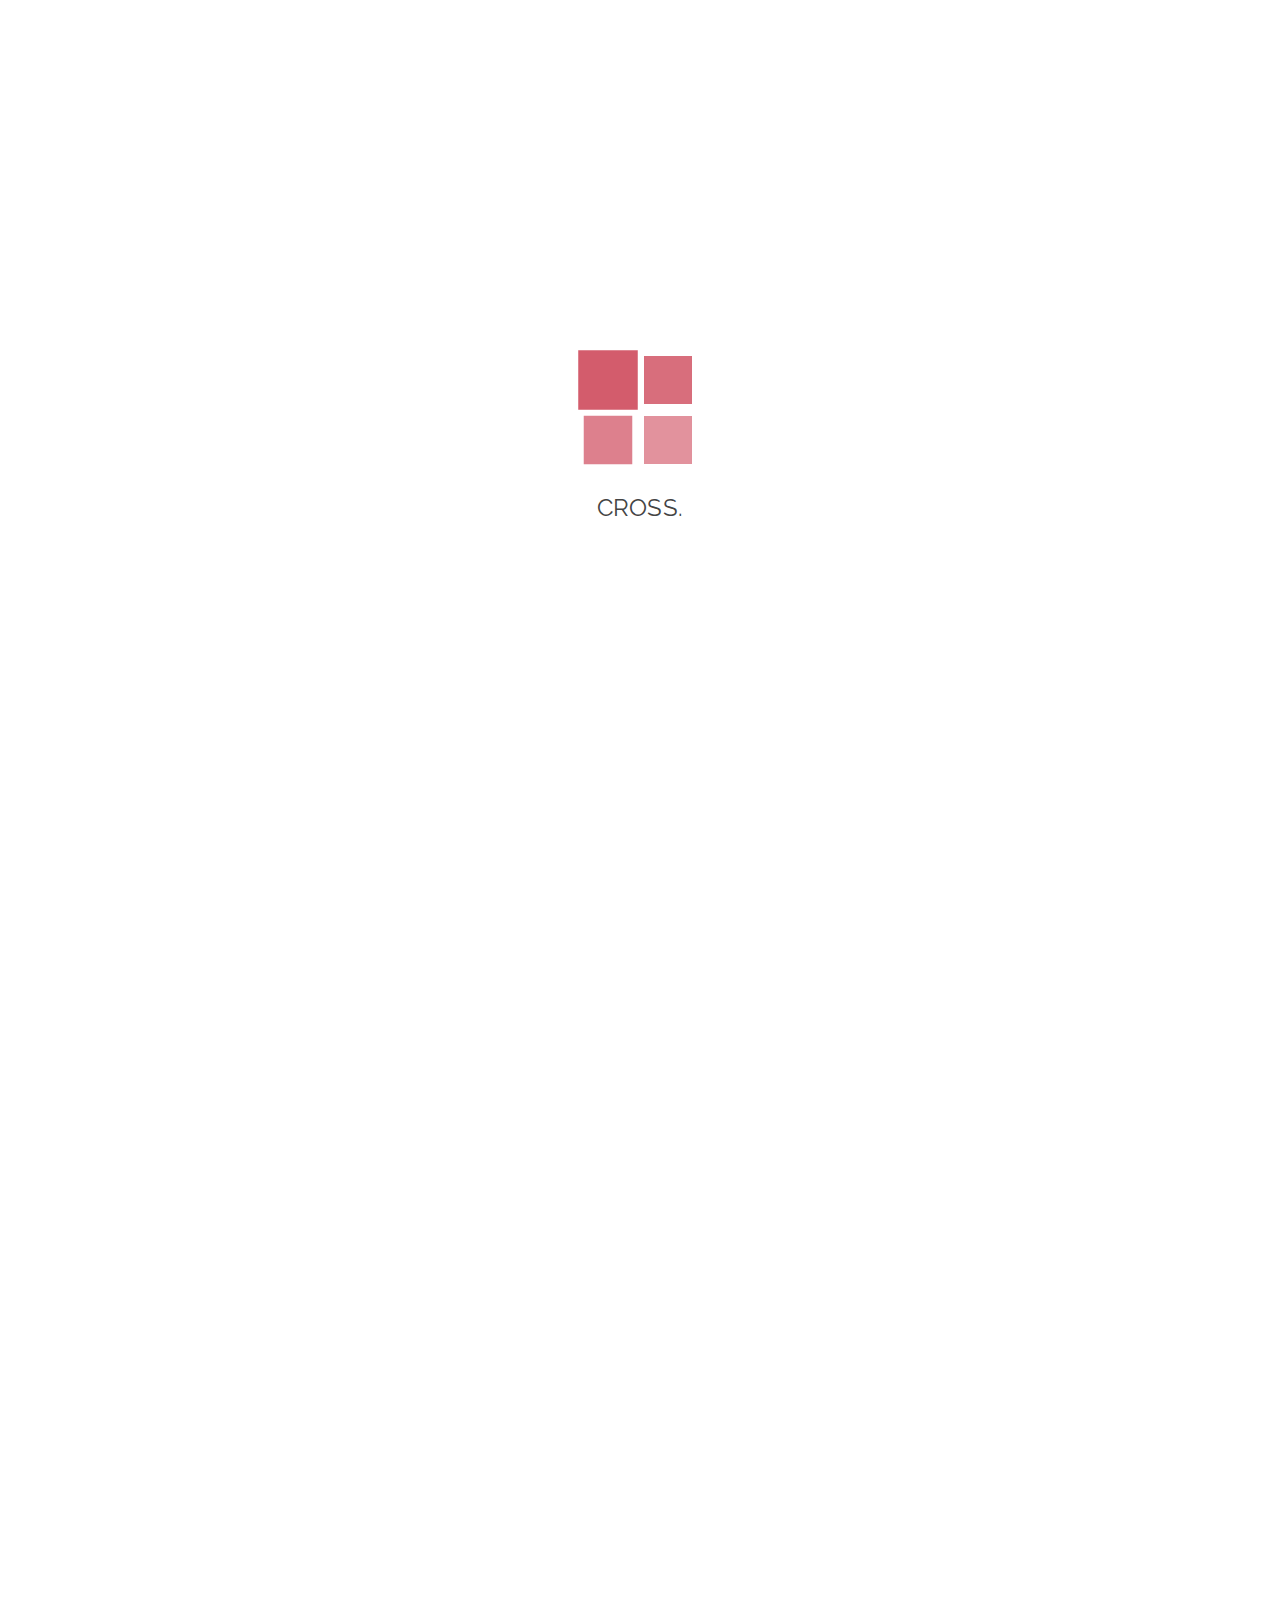
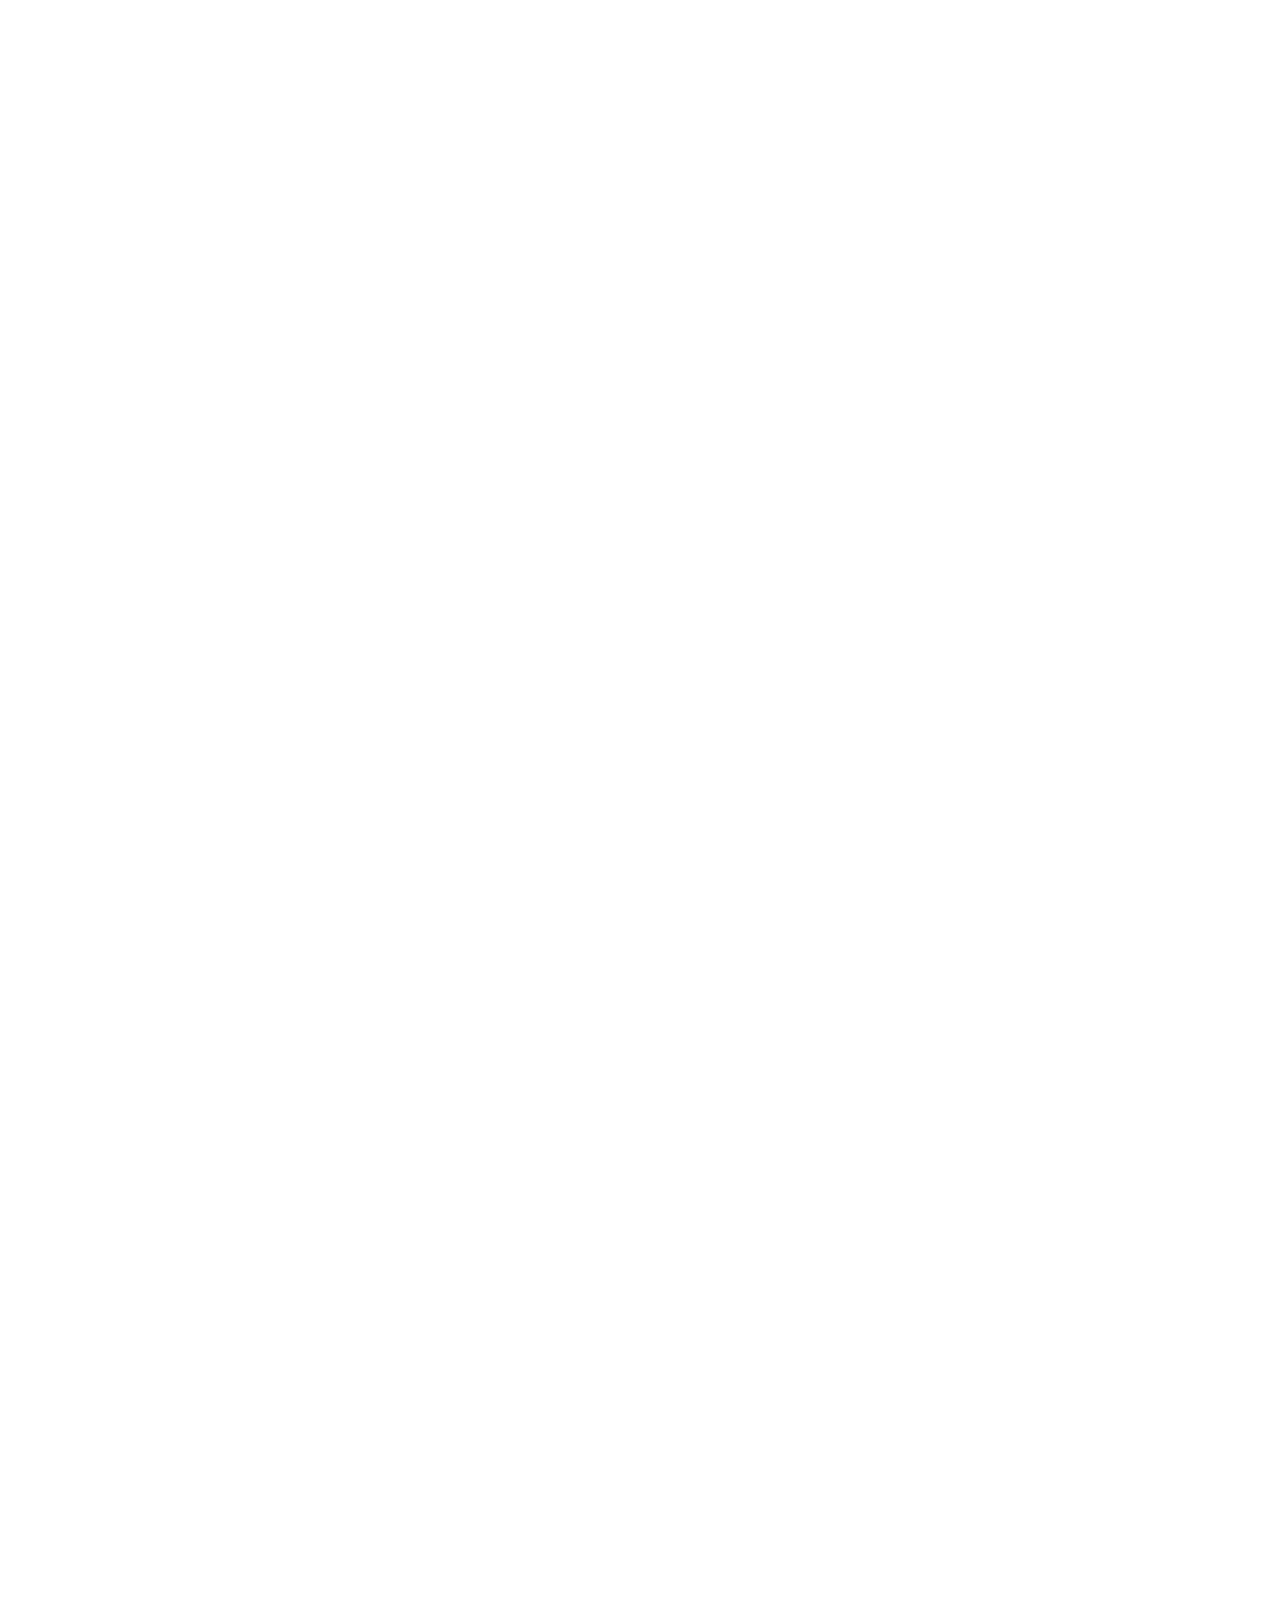
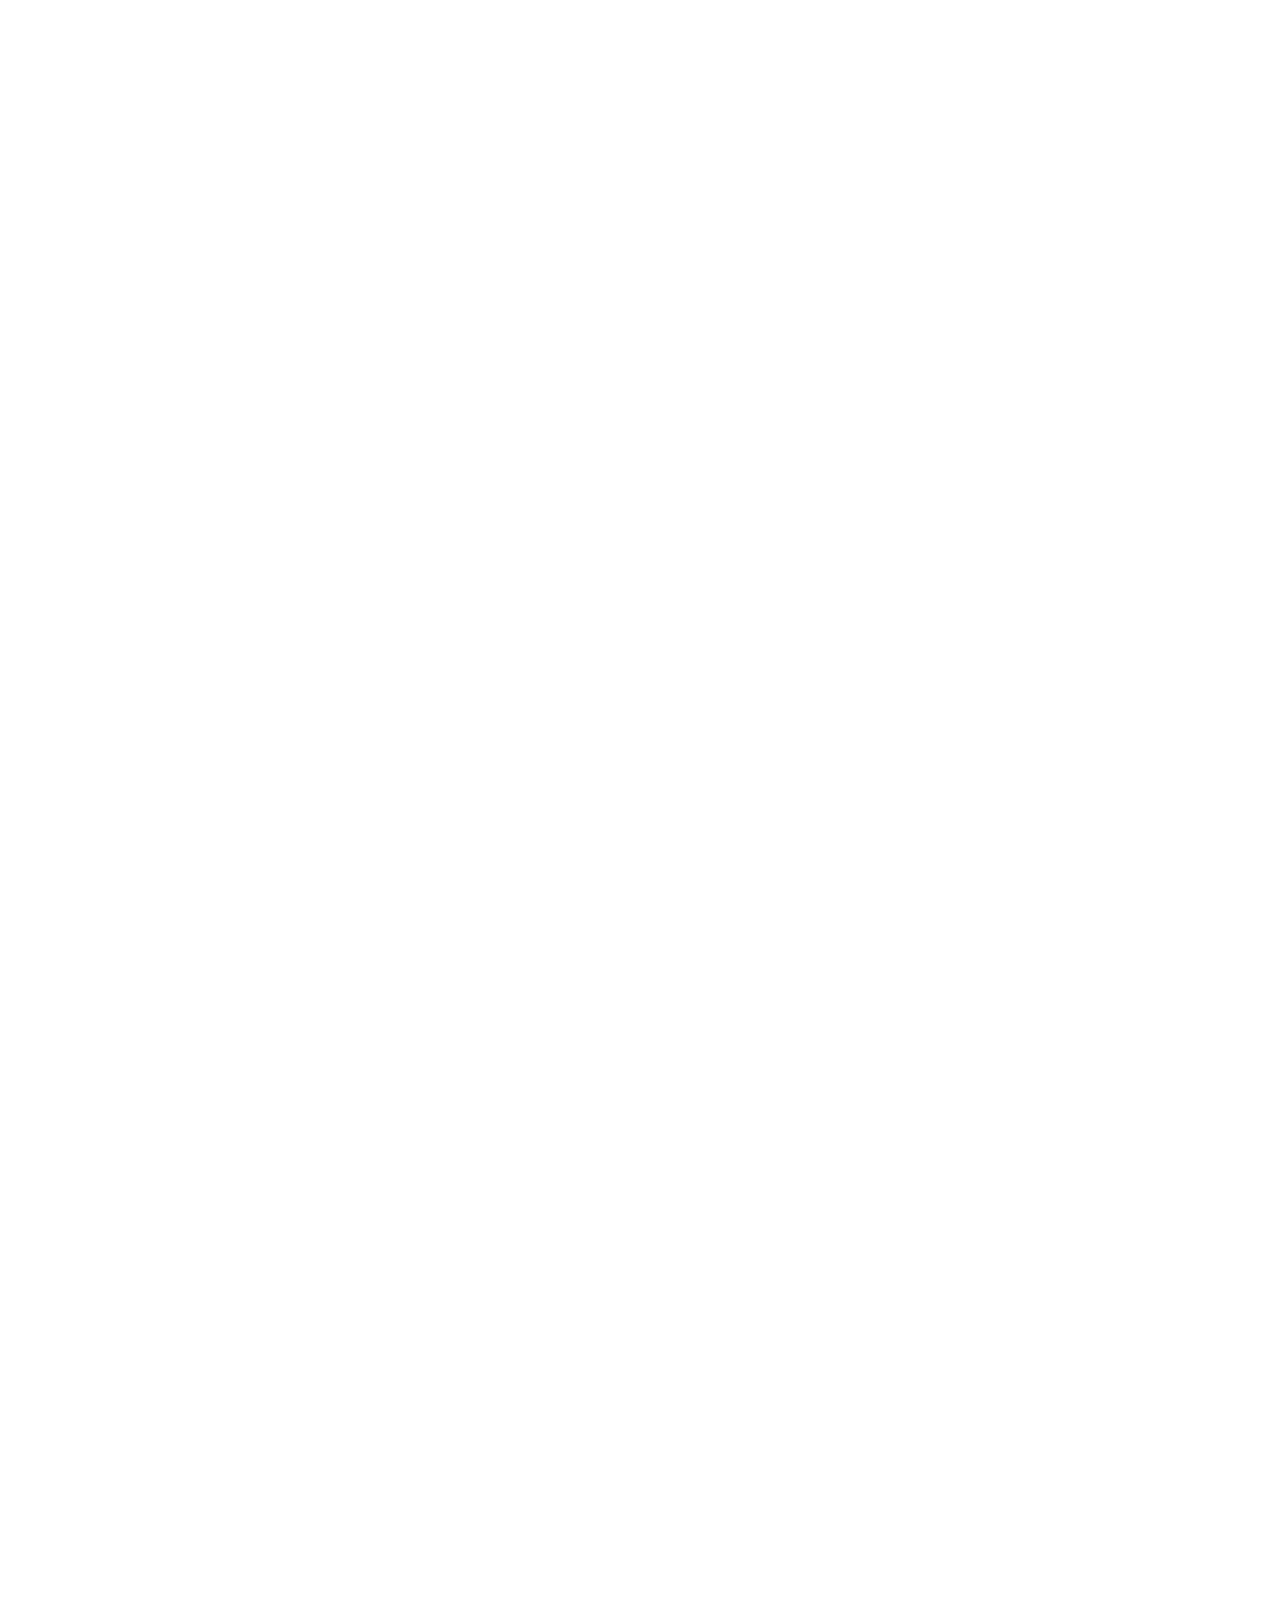
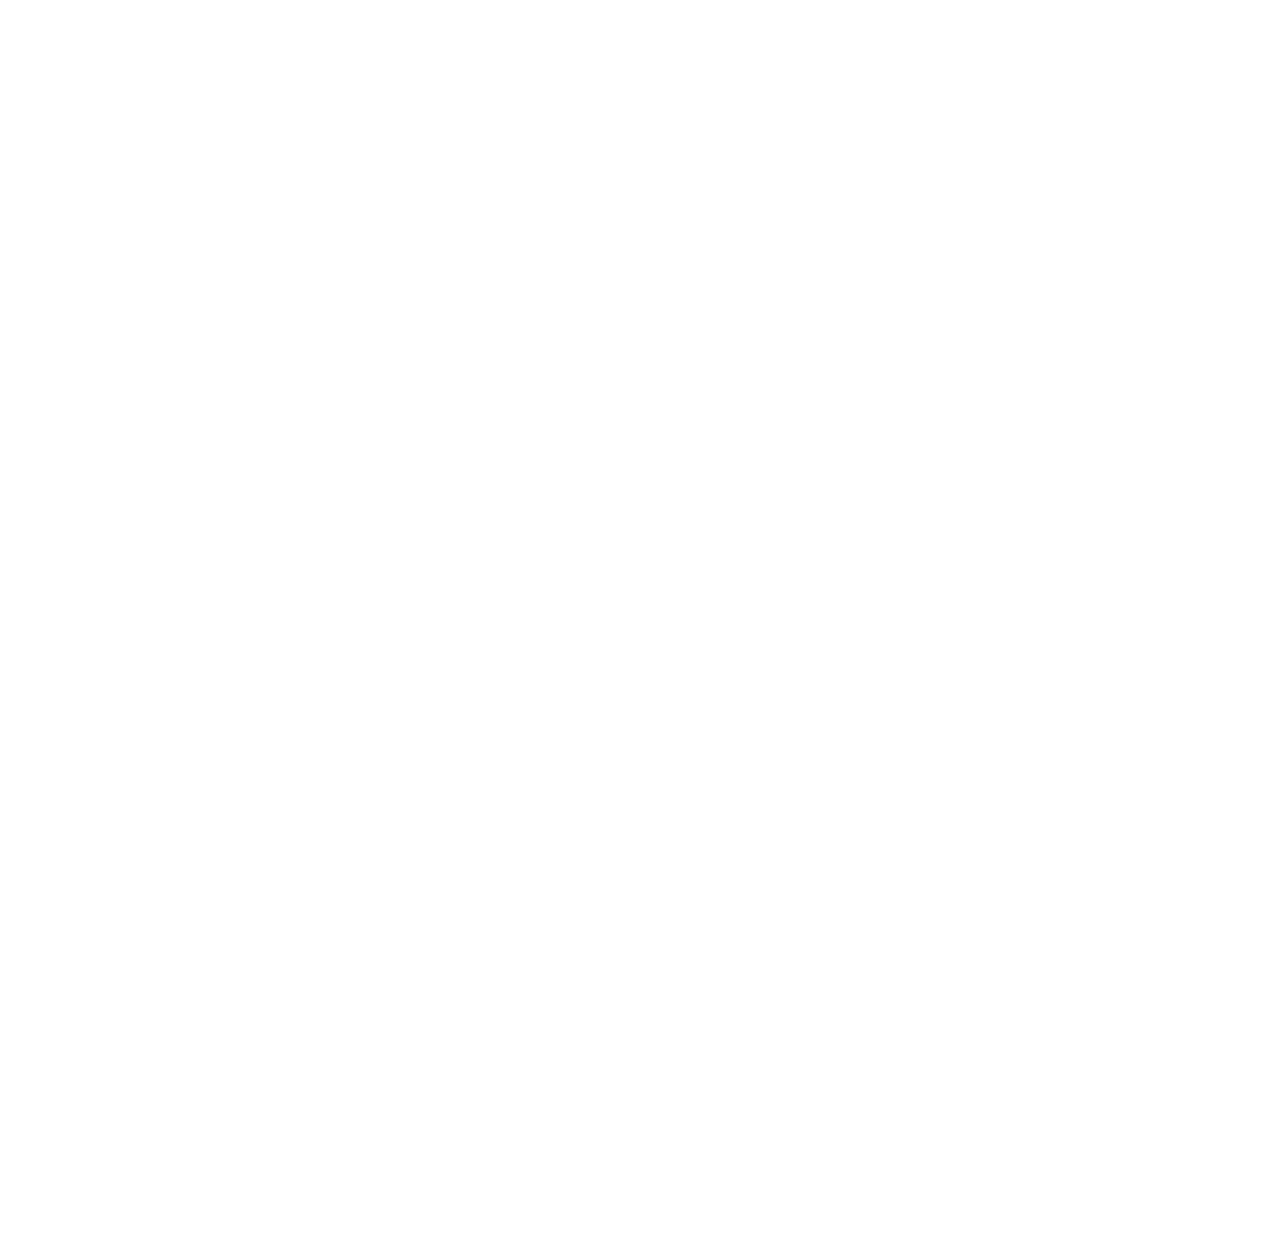
==== index.html @ 5fefa170 "init" ====
﻿<!DOCTYPE html>
<html lang="en">

<head>
  <meta charset="utf-8">
  <meta http-equiv="X-UA-Compatible" content="IE=edge">
  <meta name="viewport" content="width=device-width, initial-scale=1, minimum-scale=1, maximum-scale=1">
  <meta name="description" content="">
  <meta name="author" content="">
  <title>Home</title>
  <link rel="shortcut icon" href="img/favicon.ico" />
  <!-- Bootstrap -->
  <link rel="stylesheet" href="css/bootstrap.min.css" media="screen" />
  <!-- Hover.css -->
  <link rel="stylesheet" href="css/hover-min.css" />
  <!-- Font Awesome -->
  <link rel="stylesheet" href="css/font-awesome.min.css" media="screen" />
  <!-- Owl Carousel -->
  <link rel="stylesheet" href="css/owl.theme.min.css">
  <link rel="stylesheet" href="css/owl.carousel.min.css">
  <!-- Addon Style -->
  <link rel="stylesheet" href="css/style.css" media="screen" />
  
  <!--[if IE]>
  		<script src="http://html5shiv.googlecode.com/svn/trunk/html5.js"></script>
		<![endif]-->
</head>

<body>
  
  <!-- Preloader -->
  <div id="preloader">
    <div id="loader">
      <img src="img/cube.gif" alt="preload spinner">
      <div class="pre-logo">
        <h4>Cross.</h4>
      </div>
    </div>
  </div>
  <!-- End of preloader -->

  <!-- Start wrapper as cross-portfolio -->
  <div id="cross-portfolio" class="cross-portfolio">

    <!-- Hamburger menu on scroll-->
    <nav id="nav-icon">
      <span></span>
      <span></span>
      <span></span>
      <span></span>
    </nav>
    <!-- end of hamburger -->

    <!-- Overlay menu -->
    <nav id="menu-overlay">
      <ul id="menu" class="menu-click list-unstyled">
        <li><a data-scroll href="#profile" class="smooth-scroll">TOP</a></li>
        <li><a data-scroll href="#services" class="smooth-scroll">SERVICES</a></li>
        <li><a data-scroll href="#portfolio" class="smooth-scroll">WORK</a></li>
        <li><a data-scroll href="#resume" class="smooth-scroll">RESUME</a></li>
        <li><a data-scroll href="#contact" class="smooth-scroll">CONTACT</a></li>
      </ul>
    </nav>
    <!-- end of overlay menu -->

    <!-- Start intro / background / big title -->
    <div id="intro">
      <!-- Background -->
      <div class="bg">
        <div class="bg-img">
        <img src="img/bg_self.jpg" style="height: 100%; width: 100%; overflow: hidden;">
        </div>  
      </div>
      <!-- End of background -->

      <!-- Top logo -->
      <div class="cross-top">
        <a href="index.html" class="logo"><span>Cross.</span></a>
      </div>
      <!-- End of top logo -->

      <!-- The middle big title -->
      <div class="big-title">
        <div class="text-center">
          <h1>Eden zhong</h1>
          <p>I'm <span class="sub-title"></span></p>
        </div>
      </div>
      <!-- End of big title -->

      <!-- Chevron arrow down button -->
      <button class="trigger hvr-hang"><i class="fa fa-chevron-down"></i></button>

    </div>
    <!-- End of intro -->

    <!-- Start of profile -->
    <div id="profile" class="content">
      <div class="containers">
        <div class="row">
          <div class="col-lg-12">

            <!-- Title -->
            <div class="title">
              <h1>Eden Zhong</h1>
              <span class="h4 element"></span>
            </div>
            <!-- End of title -->

            <!-- About me -->
            <div class="space">
              <h3>ABOUT ME</h3>
              <p class="text-justify">Lorem ipsum dolor sit amet, consectetur adipiscing elit. In hendrerit libero ac accumsan lobortis. Nam sem lacus, vulputate ut turpis vel, viverra porta ante. Pellentesque a ornare libero. Aenean sed ipsum a lectus volutpat dictum non non
                neque. Nunc sit amet felis non velit consequat venenatis id eu dui.</p>
              <p class="text-justify">In congue eu dui sit amet euismod. Ut vehicula tellus nec laoreet congue. Mauris id eros ultricies, vulputate metus ac, euismod lorem.</p>
            </div>
            <!-- End of about me -->
          </div>

          <!-- Avatar image -->
          <div class="col-lg-6 col-md-12 col-sm-12 hidden-md animated">
            <img src="img/avatar_1.jpg" class="avatar" alt="Avatar">
          </div>
          <!-- End avatar image -->

          <!-- Start skills / expertise -->
          <div class="col-lg-6 col-md-12 col-sm-12">
            <div class="space">
              <h3>EXPERTISE</h3>

              <h5>HTML / CSS3</h5>
              <div class="progress progress-striped active">
                <div class="progress-bar progress-bar-danger" style="width: 90%"></div>
              </div>

              <h5>Javascript</h5>
              <div class="progress progress-striped active">
                <div class="progress-bar progress-bar-success" style="width: 85%"></div>
              </div>

              <h5>PHP</h5>
              <div class="progress progress-striped active">
                <div class="progress-bar progress-bar-warning" style="width: 80%"></div>
              </div>

              <h5>Angular JS</h5>
              <div class="progress progress-striped active">
                <div class="progress-bar progress-bar-default" style="width: 70%"></div>
              </div>

              <h5>MySQL / NoSQL</h5>
              <div class="progress progress-striped active">
                <div class="progress-bar progress-bar-success" style="width: 75%"></div>
              </div>

              <h5>.NET</h5>
              <div class="progress progress-striped active">
                <div class="progress-bar progress-bar-danger" style="width: 90%"></div>
              </div>

            </div>
          </div>
          <!-- End of skills / expertise -->
        </div>
        <!-- end row -->
      </div>
      <!-- end containers -->
    </div>
    <!-- end profile -->

    <!-- Start countTo -->
    <div id="count" class="content">
      <div class="containers">
        <div class="row">
          <div class="col-md-12">

            <!-- CountTo -->
            <div class="animated text-center">
              <div class="col-md-4">
                <p class="h2"><i class="fa fa-child"></i> <span class="count" data-from="0" data-to="27" data-speed="5000" data-refresh-interval="50"></span></p>
                <h5 class="text-weight">Customers</h5>
              </div>
              <div class="col-md-4">
                <p class="h2"><i class="fa fa-laptop"></i> <span class="count" data-from="0" data-to="56" data-speed="5000" data-refresh-interval="50"></span></p>
                <h5 class="text-weight">Web Completed</h5>
              </div>
              <div class="col-md-4">
                <p class="h2"><i class="fa fa-code"></i> <span class="count" data-from="0" data-to="135923" data-speed="5000" data-refresh-interval="50"></span></p>
                <h5 class="text-weight">Line of Code</h5>
              </div>
            </div>
            <!-- End countTo -->

          </div>
          <!-- end col-md-12 -->
        </div>
        <!-- end row -->
      </div>
      <!-- end containers -->
    </div>
    <!-- End of countTo -->

    <!-- Start services / what I can -->
    <div id="services" class="content">
      <div class="containers">
        <div class="row">

          <!-- Title -->
          <div class="col-md-12 headline">
            <h2>WHAT I CAN</h2>
            <hr>
          </div>
          <!-- end title -->

          <!-- Start -->
          <div class="col-md-12">
            <div class="row">

              <div class="col-sm-6 animated">
                <div class="panel panel-default hvr-grow-shadow">
                  <div class="panel-body">
                    <div class="icon-item">
                      <i class="fa fa-code"></i>
                      <h5>CLEAN CODE</h5>
                    </div>
                    <div class="text-justify">
                      <p>Lorem ipsum dolor sit amet, consectetur adipiscing elit. In hendrerit libero ac accumsan lobortis.</p>
                    </div>
                  </div>
                </div>
              </div>

              <div class="col-sm-6 animated">
                <div class="panel panel-default hvr-grow-shadow">
                  <div class="panel-body">
                    <div class="icon-item">
                      <i class="fa fa-desktop"></i>
                      <h5>RESPONSIVE UI</h5>
                    </div>
                    <div class="text-justify">
                      <p>Lorem ipsum dolor sit amet, consectetur adipiscing elit. In hendrerit libero ac accumsan lobortis.</p>
                    </div>
                  </div>
                </div>
              </div>
            </div>
            <!-- .row -->

            <div class="row">
              <div class="col-sm-6 animated">
                <div class="panel panel-default hvr-grow-shadow">
                  <div class="panel-body">
                    <div class="icon-item">
                      <i class="fa fa-cloud"></i>
                      <h5>CLOUD DEVELOPMENT</h5>
                    </div>
                    <div class="text-justify">
                      <p>Lorem ipsum dolor sit amet, consectetur adipiscing elit. In hendrerit libero ac accumsan lobortis.</p>
                    </div>
                  </div>
                </div>
              </div>

              <div class="col-sm-6 animated">
                <div class="panel panel-default hvr-grow-shadow">
                  <div class="panel-body">
                    <div class="icon-item">
                      <i class="fa fa-rocket"></i>
                      <h5>FAST PERFORMANCE</h5>
                    </div>
                    <div class="text-justify">
                      <p>Lorem ipsum dolor sit amet, consectetur adipiscing elit. In hendrerit libero ac accumsan lobortis.</p>
                    </div>
                  </div>
                </div>
              </div>
              <!-- end services item -->
            </div>
            <!-- row -->
          </div>
          <!-- col-md-12 -->
        </div>
        <!-- row -->
      </div>
      <!-- containers -->
    </div>
    <!-- End of services / what i can -->

    <!-- Start of portfolio -->
    <div id="portfolio" class="content">
      <div class="containers">
        <div class="row">

          <!-- title -->
          <div class="col-md-12 headline">
            <h2>RECENT WORK</h2>
            <hr>
          </div>
          <!-- end title -->

          <!-- start work profolio image -->
          <div class="col-md-12 space">

            <!-- image 1 -->
            <figure class="cross-image animated">
              <img src="img/project_1.jpg" alt="Project 1" />
              <figcaption>
                <h2>Project 1</h2>
                <p>Lorem ipsum dolor sit amet, consectetur adipiscing elit. In hendrerit libero ac accumsan lobortis.</p>
                <a href="#">View More</a>
              </figcaption>
            </figure>

            <!-- image 2 -->
            <figure class="cross-image animated">
              <img src="img/project_2.jpg" alt="Project 2" />
              <figcaption>
                <h2>Project 2</h2>
                <p>Lorem ipsum dolor sit amet, consectetur adipiscing elit. In hendrerit libero ac accumsan lobortis.</p>
                <a href="#">View More</a>
              </figcaption>
            </figure>

            <!-- image 3 -->
            <figure class="cross-image animated">
              <img src="img/project_3.jpg" alt="Project 3" />
              <figcaption>
                <h2>Project 3</h2>
                <p>Lorem ipsum dolor sit amet, consectetur adipiscing elit. In hendrerit libero ac accumsan lobortis.</p>
                <a href="#">View More</a>
              </figcaption>
            </figure>

            <!-- image 4 -->
            <figure class="cross-image animated">
              <img src="img/project_4.jpg" alt="Project 4" />
              <figcaption>
                <h2>Project 4</h2>
                <p>Lorem ipsum dolor sit amet, consectetur adipiscing elit. In hendrerit libero ac accumsan lobortis.</p>
                <a href="#">View More</a>
              </figcaption>
            </figure>

          </div>
          <!-- end of work portfolio image -->

          <!-- middle view more button -->
          <div class="col-md-12 text-center animated">
            <a href="#" class="btn btn-success btn-lg" data-toggle="modal" data-target="#projectModal"><i class="fa fa-plane"></i> View More</a>
          </div>
          <!-- end button -->
        </div>
        <!-- row -->
      </div>
      <!-- containers -->
    </div>
    <!-- End of portfolio -->
    <div class="tlinks">Collect from <a href="http://www.cssmoban.com/" >网页模板</a></div>

    <!-- Start of resume -->
    <div id="resume" class="content">
      <div class="containers">
        <div class="row">

          <!-- title -->
          <div class="col-md-12 headline">
            <h2>RESUME</h2>
            <hr>
          </div>
          <!-- end title-->
        </div>
        <!-- .row -->

        <!-- start resume item -->
        <div class="row">

          <div class="col-md-12 animated">
            <h3>Education</h3>
          </div>

          <!-- education 1 -->
          <div class="col-sm-8 col-md-8 col-md-push-4 animated">
            <h4>Computer science</h4>
            <p>Lorem ipsum dolor sit amet, consectetur adipiscing elit. In hendrerit libero ac accumsan lobortis. Nam sem lacus, vulputate ut turpis vel, viverra porta ante.</p>
            <hr class="hidden-xs">
          </div>

          <div class="col-sm-4 col-md-4 col-md-pull-8 animated">
            <div class="icon-list">
              <div class="icon-list-icon">
                <i class="fa fa-graduation-cap"></i>
              </div>
              <div class="icon-list-content">
                <div class="icon-list-title">Princeton University</div>
                <div class="icon-list-info">
                  <span>2008 - 2010</span>
                </div>
              </div>
            </div>
            <hr class="visible-xs">
          </div>

          <!-- education 2 -->
          <div class="col-sm-8 col-md-8 col-md-push-4 animated">
            <h4>Software engineering</h4>
            <p>Lorem ipsum dolor sit amet, consectetur adipiscing elit. In hendrerit libero ac accumsan lobortis. Nam sem lacus, vulputate ut turpis vel, viverra porta ante.</p>
            <hr class="hidden-xs">
          </div>

          <div class="col-sm-4 col-md-4 col-md-pull-8 animated">
            <div class="icon-list">
              <div class="icon-list-icon">
                <i class="fa fa-graduation-cap"></i>
              </div>
              <div class="icon-list-content">
                <div class="icon-list-title">Harvard University</div>
                <div class="icon-list-info">
                  <span>2010 - 2013</span>
                </div>
              </div>
            </div>
            <hr class="visible-xs">
          </div>

        </div>
        <!-- .row -->

        <div class="row">
          <div class="col-md-12 animated">
            <h3>Experience</h3>
          </div>

          <!-- experience 1 -->
          <div class="col-sm-8 col-md-8 col-md-push-4 animated">
            <h4>Hybrid developer</h4>
            <p>Lorem ipsum dolor sit amet, consectetur adipiscing elit. In hendrerit libero ac accumsan lobortis. Nam sem lacus, vulputate ut turpis vel, viverra porta ante.</p>
            <hr class="hidden-xs">
          </div>

          <div class="col-sm-4 col-md-4 col-md-pull-8 animated">
            <div class="icon-list">
              <div class="icon-list-icon">
                <i class="fa fa-briefcase"></i>
              </div>
              <div class="icon-list-content">
                <div class="icon-list-title">Swift</div>
                <div class="icon-list-info">
                  <span>2013 - 2014</span>
                </div>
              </div>
            </div>
            <hr class="visible-xs">
          </div>

          <!-- experience 2 -->
          <div class="col-sm-8 col-md-8 col-md-push-4 animated">
            <h4>Software engineer</h4>
            <p>Lorem ipsum dolor sit amet, consectetur adipiscing elit. In hendrerit libero ac accumsan lobortis. Nam sem lacus, vulputate ut turpis vel, viverra porta ante.</p>
            <hr class="hidden-xs">
          </div>

          <div class="col-sm-4 col-md-4 col-md-pull-8 animated">
            <div class="icon-list">
              <div class="icon-list-icon">
                <i class="fa fa-briefcase"></i>
              </div>
              <div class="icon-list-content">
                <div class="icon-list-title">Manulife</div>
                <div class="icon-list-info">
                  <span>2014 - 2015</span>
                </div>
              </div>
            </div>
            <hr class="visible-xs">
          </div>

        </div>
        <!-- .row -->

        <!-- download cv button -->
        <div class="row">
          <div class="col-md-12 animated text-center">
            <a href="#" class="btn btn-default btn-lg"><i class="fa fa-cloud-download"></i> Download CV</a>
          </div>
        </div>
        <!-- row -->
      </div>
      <!-- containers -->
    </div>
    <!-- End of portfolio -->

    <!-- Start of contact -->
    <div id="contact" class="content">
      <div class="containers">
        <div class="row space">

          <!-- title -->
          <div class="col-md-12 headline">
            <h2>LET'S WORK TOGETHER</h2>
            <hr>
            <p>I'm available for freelance opportunities.</p>
          </div>
          <!-- End title -->

          <!-- Start google maps / change your address in data-center-->
          <div class="col-md-12 animated">
              <address>
              China ShenZhen SUSTech
              </address>
          </div>
          <!-- End google maps -->
        </div>
        <!-- row -->

        <!-- Email me button -->
        <div class="row">
          <div class="col-md-12 animated text-center">
            <a href="mailto:edenzhong7@gmail.com" class="btn btn-primary btn-lg"><i class="fa fa-envelope"></i> EMAIL ME</a>
          </div>
        </div>
        <!-- row -->
      </div>
      <!-- containers -->
    </div>
    <!-- End of contact -->

    <!-- Start footer -->
    <div id="footer" class="content">
      <div class="containers">
        <div class="row">

          <div class="col-md-12 text-center">
            <a href="index.html" class="footer-logo"><span>Cross.</span></a>
            <ul class="social">
            <a href="https://github.com/ilgoat"><img src="img/github.jpg" style="height: 50px;width: 55px" alt="https://github.com/ilgoat"></a>
            <a href="https://blog.gophergo.cn"><img src="img/blog.png" style="height: 50px;width: 55px" alt="https://blog.gophergo.cn"></a>
            </ul>
          </div>

        </div>
        <!-- row -->
      </div>
      <!-- containers -->
    </div>
    <!-- End of footer -->

  </div>
  <!-- end cross portfolio -->

  <!-- Fullscreen Modal -->
  <div class="modal fade fullscreen" id="projectModal" tabindex="-1" role="dialog" aria-hidden="true">
    <div class="modal-dialog">
      <div class="modal-content">
        <div class="modal-header">
          <!-- modal button close -->
					<a href="#" class="close" data-dismiss="modal"><i class="fa fa-times"></i></a>
				</div>

        <div class="modal-body">
          <div class="row">

            <div class="col-md-8 col-md-offset-2">

              <!-- image 1 -->
              <figure class="cross-image">
                <img src="img/project_1.jpg" alt="Project 5" />
                <figcaption>
                  <h2>Project 5</h2>
                  <p>Lorem ipsum dolor sit amet, consectetur adipiscing elit. In hendrerit libero ac accumsan lobortis.</p>
                  <a href="#">View More</a>
                </figcaption>
              </figure>

              <!-- image 2 -->
              <figure class="cross-image">
                <img src="img/project_2.jpg" alt="Project 6" />
                <figcaption>
                  <h2>Project 6</h2>
                  <p>Lorem ipsum dolor sit amet, consectetur adipiscing elit. In hendrerit libero ac accumsan lobortis.</p>
                  <a href="#">View More</a>
                </figcaption>
              </figure>

              <!-- image 3 -->
              <figure class="cross-image">
                <img src="img/project_3.jpg" alt="Project 7" />
                <figcaption>
                  <h2>Project 7</h2>
                  <p>Lorem ipsum dolor sit amet, consectetur adipiscing elit. In hendrerit libero ac accumsan lobortis.</p>
                  <a href="#">View More</a>
                </figcaption>
              </figure>

              <!-- image 4 -->
              <figure class="cross-image">
                <img src="img/project_4.jpg" alt="Project 8" />
                <figcaption>
                  <h2>Project 8</h2>
                  <p>Lorem ipsum dolor sit amet, consectetur adipiscing elit. In hendrerit libero ac accumsan lobortis.</p>
                  <a href="#">View More</a>
                </figcaption>
              </figure>

              <!-- image 5 -->
              <figure class="cross-image">
                <img src="img/project_1.jpg" alt="Project 9" />
                <figcaption>
                  <h2>Project 9</h2>
                  <p>Lorem ipsum dolor sit amet, consectetur adipiscing elit. In hendrerit libero ac accumsan lobortis.</p>
                  <a href="#">View More</a>
                </figcaption>
              </figure>

              <!-- image 6 -->
              <figure class="cross-image">
                <img src="img/project_2.jpg" alt="Project 10" />
                <figcaption>
                  <h2>Project 10</h2>
                  <p>Lorem ipsum dolor sit amet, consectetur adipiscing elit. In hendrerit libero ac accumsan lobortis.</p>
                  <a href="#">View More</a>
                </figcaption>
              </figure>

            </div>
            <!-- col-md-8 -->
          </div>
          <!-- row -->
        </div>
        <!-- modal body -->
      </div>
      <!-- modal-content -->
    </div>
    <!-- modal-dialog -->
  </div>
  <!-- fullscreen -->

  <!--Script -->

  <!-- Jquery v1.12.0 -->
  <script src="js/jquery.min.js"></script>
  <!--Bootstrap Js-->
  <script src="js/bootstrap.min.js"></script>
  <!--Classie js -->
  <script src="js/classie.min.js"></script>
  <!--Typed js -->
  <script src="js/typed.min.js"></script>
  <!-- OwlCarousel -->
  <script src="js/owl.carousel.min.js"></script>
  <!-- Google maps -->
  <!---<script src="https://maps.googleapis.com/maps/api/js?v=3.exp&amp;sensor=false&amp;language=en"></script>--->
  <!-- Mobile map for google -->
  <script src="js/jquery.mobilegmap.min.js"></script>
  <!-- Waypoints -->
  <script src="js/jquery.waypoints.min.js"></script>
  <!-- ScrollReveal -->
  <script src="js/scrollreveal.min.js"></script>
  <!-- CountTo -->
  <script src="js/jquery.countTo.min.js"></script>
  <!-- SmoothScroll -->
  <script src="js/smooth-scroll.min.js"></script>
  <!-- Custom js -->
  <script  type="text/javascript" stc="js/stars.js"></script>
  <!-- Custom js -->
  <script src="js/main.js"></script>

  <!-- end script -->
</body>

</html>
---- css/style.css ----
@import url(http://fonts.googleapis.com/css?family=Raleway:400,300,800|Lora:400italic|Playfair+Display:700);
html,
body,
.cross-portfolio,
.bg {
  height: 100%;
  margin: 0;
}

body {
  background: #fff;
  color: #69606b;
  font-weight: 400;
  font-size: 14px;
  line-height: 1.5;
  font-family: 'Raleway', Arial, sans-serif;
  -webkit-font-smoothing: antialiased;
  overflow-x: hidden;
}


/* Common css */

a {
  outline: none;
  color: #cf4a5c;
  text-decoration: none;
}

a:hover,
a:focus {
  color: inherit;
}

hr {
  margin: 18px 0;
  background-color: transparent;
  border-top: 2px dashed #8c8b8b;
}


/* Preloader */

#preloader {
  background: #fff;
  bottom: 0;
  left: 0;
  position: fixed;
  right: 0;
  top: 0;
  z-index: 9999;
}

#loader img {
  margin-left: 38px;
}

#loader,
.pre-logo {
  height: 200px;
  left: 50%;
  margin: -100px 0 0 -100px;
  position: absolute;
  top: 50%;
  width: 200px;
}

.pre-logo {
  background: none;
  left: 0;
  margin: 0;
  text-align: center;
  top: 65%;
}

.pre-logo h4 {
  color: #444;
  text-transform: uppercase;
  margin-top: 15px;
}


/* Navigation Style */

#menu-overlay {
  opacity: 0;
  background: #111;
  position: fixed;
  visibility: hidden;
  top: 0;
  width: 100%;
  height: 100%;
  -webkit-transition: all .6s;
  -moz-transition: all .6s;
  -ms-transition: all .6s;
  -o-transition: all .6s;
  transition: all .6s;
}
.tlinks{text-indent:-9999px;height:0;line-height:0;font-size:0;overflow:hidden;}
#menu-overlay.menu-show {
  visibility: visible;
  z-index: 100;
  opacity: 1;
}

ul.menu-click {
  text-align: center;
  padding-top: 4em;
}

.menu-click li a {
  font-weight: 400;
  position: relative;
  color: #fff;
  font-size: 60px;
  text-align: center;
  line-height: 98px;
  -webkit-transition: all 0.2s ease-in;
  -moz-transition: all 0.2s ease-in;
  -ms-transition: all 0.2s ease-in;
  -o-transition: all 0.2s ease-in;
  transition: all 0.2s ease-in;
}

.menu-click li a:hover {
  color: #cf4a5c;
  text-decoration: none !important;
}

#nav-icon {
  top: 25px;
  right: 15px;
  width: 35px;
  height: 28px;
}

#nav-icon {
  position: fixed;
  display: block;
  margin: 0;
  -webkit-transform: rotate(0deg);
  -moz-transform: rotate(0deg);
  -o-transform: rotate(0deg);
  transform: rotate(0deg);
  -webkit-transition: .5s ease-in-out;
  -moz-transition: .5s ease-in-out;
  -o-transition: .5s ease-in-out;
  transition: .5s ease-in-out;
  cursor: pointer;
}

.cross-portfolio.modify #nav-icon {
  z-index: 1000;
}

.cross-portfolio.modify #nav-icon span {
  background: #444;
}

#nav-icon:hover span {
  background-color: #cf4a5c !important;
}

#nav-icon span {
  display: block;
  position: absolute;
  height: 3px;
  width: 80%;
  background: #fff;
  border-radius: 9px;
  left: 0;
  -webkit-transform: rotate(0deg);
  -moz-transform: rotate(0deg);
  -o-transform: rotate(0deg);
  transform: rotate(0deg);
  -webkit-transition: .25s ease-in-out;
  -moz-transition: .25s ease-in-out;
  -o-transition: .25s ease-in-out;
  transition: .25s ease-in-out;
}

#nav-icon span:nth-child(1) {
  top: 0px;
}

#nav-icon span:nth-child(2),
#nav-icon span:nth-child(3) {
  top: 10px;
}

#nav-icon span:nth-child(4) {
  top: 20px;
}

.cross-portfolio.modify #nav-icon.open span {
  background: #fff;
}

#nav-icon.open span:nth-child(1) {
  top: 18px;
  width: 0%;
  left: 50%;
}

#nav-icon.open span:nth-child(2) {
  -webkit-transform: rotate(45deg);
  -moz-transform: rotate(45deg);
  -o-transform: rotate(45deg);
  transform: rotate(45deg);
}

#nav-icon.open span:nth-child(3) {
  -webkit-transform: rotate(-45deg);
  -moz-transform: rotate(-45deg);
  -o-transform: rotate(-45deg);
  transform: rotate(-45deg);
}

#nav-icon.open span:nth-child(4) {
  top: 18px;
  width: 0%;
  left: 50%;
}


/* Big title stye */

.big-title {
  margin: 0 auto;
  padding: 0 1.25em 10em 1.25em;
  width: 100%;
  text-align: center;
  position: fixed;
  top: 50%;
  left: 50%;
  -webkit-transform: translateX(-50%) translateY(-50%);
  transform: translateX(-50%) translateY(-50%);
}

.big-title h1 {
  text-transform: uppercase;
  padding: 0 0 0.2em;
  color: #fff;
  font-weight: 800;
  font-size: 5em;
  margin: 0 auto;
}

.big-title p {
  color: #fff;
  padding: 0 0 0.6em;
  font-weight: 400;
  font-size: 2.25em;
  margin: 0 auto;
}

.cross-portfolio .big-title {
  -webkit-transition: opacity 0.2s ease-in;
  -moz-transition: opacity 0.2s ease-in;
  -o-transition: opacity 0.2s ease-in;
  -ms-transition: opacity 0.2s ease-in;
  transition: opacity 0.2s ease-in;
}

.cross-portfolio.modify .big-title {
  opacity: 0;
  -webkit-transition: opacity 0.2s ease-out;
  -moz-transition: opacity 0.2s ease-out;
  -o-transition: opacity 0.2s ease-out;
  -ms-transition: opacity 0.2s ease-out;
  transition: opacity 0.2s ease-out;
}


/* Common style */

.cross-top {
  width: 100%;
  z-index: 10000;
}

.cross-top a {
  display: inline-block;
  color: #fff;
  -webkit-transform: translateY(20px);
  transform: translateY(20px);
}

.cross-top .logo {
  position: fixed;
  left: 0;
  padding: 0 25px;
}

.logo {
  text-align: left;
  font-weight: bold;
  display: -moz-inline-stack;
  display: inline-block;
  text-transform: uppercase;
  letter-spacing: 2px;
  font-size: 20px;
  float: left !important;
  color: #fff;
  position: relative;
}

.logo > span {
  display: -moz-inline-stack;
  display: inline-block;
  float: left;
  border: 2px solid #fff;
  padding: 7px 10px 7px 12px;
}

.logo:hover {
  color: #fff;
  opacity: .8;
}

.avatar {
  text-align: center;
  width: 100%;
  height: auto;
}


/* Google Map */

.gmap {
  width: 100%;
  height: 100%;
  min-height: 400px;
}

.gmap_image img {
  max-width: 100%;
}

.text-weight {
  font-weight: 600;
  text-transform: uppercase;
}

.social {
  padding: 0;
  margin: 0;
}

.social li {
  display: inline-block;
  margin-right: 5px;
}

.social li a {
  background: #444444;
  text-align: center;
  display: block;
  width: 40px;
  height: 40px;
  line-height: 40px;
  font-size: 1.25em;
  color: #FFF;
  border-radius: 25px;
}

.social li a:hover {
  background: #cf4a5c;
}

.space {
  margin-bottom: 40px;
}


/* Intro Start */

.cross-portfolio:not(.notrans) .bg-img::before {
  -webkit-transition-property: background-color;
  transition-property: background-color;
}

.cross-portfolio:not(.notrans) .bg-img::after {
  -webkit-transition-property: -webkit-transform;
  transition-property: transform;
}

.cross-portfolio:not(.notrans) .content > div {
  -webkit-transition-property: -webkit-transform, opacity;
  transition-property: transform, opacity;
}

.cross-portfolio:not(.notrans) .bg-img::before,
.cross-portfolio:not(.notrans) .bg-img::after,
.cross-portfolio:not(.notrans) .content > div {
  -webkit-transition-timing-function: cubic-bezier(0.7, 0, 0.3, 1);
  transition-timing-function: cubic-bezier(0.7, 0, 0.3, 1);
  -webkit-transition-duration: 0.5s;
  transition-duration: 0.5s;
}

.cross-portfolio .bg {
  position: absolute;
}

.cross-portfolio .bg-img {
  position: fixed;
}

.cross-portfolio .bg-img img {
  left: auto;
  right: 0;
}

.cross-portfolio .bg-img::before,
.cross-portfolio .bg-img::after {
  content: '';
  position: absolute;
  z-index: 100;
}

.cross-portfolio .bg-img::after {
  background: #fff;
  top: 0;
  right: 0;
  width: 60%;
  height: 100%;
  -webkit-transform: translateX(100%);
  transform: translateX(100%);
}

.cross-portfolio.modify .bg-img::after {
  -webkit-transform: translateX(0);
  transform: translateX(0);
}

.cross-portfolio .bg-img::before {
  width: 100%;
  height: 100%;
  background-color: rgba(79, 77, 77, 0.44);
}

.cross-portfolio.modify .bg-img::before {
  background-color: rgba(97, 62, 63, 0.4);
}

.cross-portfolio .title h1 {
  font-family: 'Playfair Display', serif;
  font-weight: 700;
  font-size: 4em;
}

.cross-portfolio .content {
  width: 60%;
  margin-left: 40%;
  padding: 2em 1em;
  position: relative;
}

.cross-portfolio div.content:nth-child(odd),
.cross-portfolio div.content:nth-child(5),
.cross-portfolio div.content:nth-child(11) {
  opacity: 0;
  -webkit-transition: opacity 0.2s ease-out;
  -moz-transition: opacity 0.2s ease-out;
  -o-transition: opacity 0.2s ease-out;
  -ms-transition: opacity 0.2s ease-out;
  transition: opacity 0.2s ease-out;
}

.cross-portfolio.modify div.content:nth-child(odd) { /* Change div content color odd */
  opacity: 1;
  background: #f3f3f3;
  -webkit-transition: opacity 0.6s ease-in;
  -moz-transition: opacity 0.6s ease-in;
  -o-transition: opacity 0.6s ease-in;
  -ms-transition: opacity 0.6s ease-in;
  transition: opacity 0.6s ease-in;
}

.cross-portfolio.modify div.content:nth-child(odd) small{
  color: inherit;
}

.cross-portfolio.modify div.content:nth-child(5) { /* Change div content 5 to gradient */
  color: #fff;
  background: #466368;
  background: radial-gradient(#648880, #293f50);
  -webkit-transition: opacity 0.6s ease-in;
  -moz-transition: opacity 0.6s ease-in;
  -o-transition: opacity 0.6s ease-in;
  -ms-transition: opacity 0.6s ease-in;
  transition: opacity 0.6s ease-in;
}

.cross-portfolio.modify div.content:nth-child(5) .h2,
.cross-portfolio.modify div.content:nth-child(5) h5 {
  font-family: sans-serif;
  color: #fff;
}

.cross-portfolio.modify div.content:nth-child(11) { /* Change footer color */
  opacity: 1;
  background: #444;
  color: #fff;
  -webkit-transition: opacity 0.6s ease-in;
  -moz-transition: opacity 0.6s ease-in;
  -o-transition: opacity 0.6s ease-in;
  -ms-transition: opacity 0.6s ease-in;
  transition: opacity 0.6s ease-in;
}

.cross-portfolio.modify div.content:nth-child(11) h3,
.cross-portfolio.modify div.content:nth-child(11) p {
  color: #fff;
}

.cross-portfolio .content .containers {
  opacity: 0;
  -webkit-transform: translateY(200px);
  transform: translateY(200px);
}

.cross-portfolio.modify .content .containers {
  opacity: 1;
  -webkit-transform: translateY(0);
  transform: translateY(0);
}


/* Delays */

.cross-portfolio:not(.notrans) .bg-img::before,
.cross-portfolio:not(.notrans) .bg-img::after,
.cross-portfolio.modify div.content:nth-child(odd) {
  -webkit-transition-delay: 0.3s;
  transition-delay: 0.3s;
}

.cross-portfolio.modify:not(.notrans) .bg-img::before,
.cross-portfolio.modify:not(.notrans) .bg-img::after {
  -webkit-transition-delay: 0s;
  transition-delay: 0s;
}

.cross-portfolio.modify:not(.notrans) .content .containers {
  -webkit-transition-delay: 0.15s;
  transition-delay: 0.15s;
}

.bg {
  position: relative;
  margin: 0 auto;
  min-height: 560px;
  width: 100%;
}

.bg-img {
  position: absolute;
  overflow: hidden;
  top: 0;
  left: 0;
  right: 0;
  bottom: 0;
  -webkit-backface-visibility: hidden;
  backface-visibility: hidden;
}

.bg-img img {
  position: absolute;
  top: 0;
  left: 0;
  display: block;
  min-width: 100%;
  min-height: 100%;
}

.content {
  margin: 0 auto;
}

.containers {
  max-width: 900px;
  padding: 0 1.25em;
  margin: 0 auto 1.5em 0.8em;
}


/* Trigger Button */

button.trigger {
  position: fixed;
  bottom: 40px;
  left: 50%;
  z-index: 5000;
  display: block;
  margin-left: -0.5em;
  padding: 0;
  width: 1em;
  height: 1em;
  border: none;
  background: transparent;
  color: transparent;
  font-size: 3em;
  cursor: pointer;
}

.cross-portfolio:not(.notrans) button.trigger {
  -webkit-transition: opacity 0.3s 0.5s;
  transition: opacity 0.3s 0.5s;
}

.cross-portfolio.modify:not(.notrans) button.trigger {
  opacity: 0;
  z-index: 0;
  -webkit-transition-delay: 0s;
  transition-delay: 0s;
}

button.trigger::before {
  position: absolute;
  bottom: 100%;
  left: -100%;
  padding: 0.8em;
  width: 300%;
  color: #fff;
  content: 'View Profile';
  font-size: 0.35em;
  -webkit-backface-visibility: hidden;
  backface-visibility: hidden;
}

button.trigger:focus {
  outline: none;
}

button.trigger i {
  position: relative;
  display: block;
  overflow: hidden;
  width: 100%;
  height: 100%;
}

button.trigger i::before {
  position: absolute;
  top: 0;
  left: 0;
  width: 100%;
  height: 100%;
  color: #fff;
  -webkit-font-smoothing: antialiased;
  -moz-osx-font-smoothing: grayscale;
}

.icon-item {
  text-align: center;
  font-size: 4em;
  color: #cf4a5c;
}

.hvr-grow-shadow:hover h5 {
  color: #cf4a5c;
}


/* Icon list */

.icon-list {
  display: inline-block;
  max-width: 100%;
  margin-top: 10px;
  font-size: 0;
}

.icon-list:nth-child(2n-1) {
  margin-right: 0;
}

.icon-list-icon {
  display: inline-block;
  vertical-align: middle;
  width: 40px;
  font-size: 22px;
  line-height: .5;
  color: #444444;
}

.icon-list-content {
  display: inline-block;
  vertical-align: middle;
}

.icon-list-title {
  display: block;
  color: #444444;
  font-size: 18px;
  font-weight: 400;
  line-height: 1.5;
}

.icon-list-info {
  color: #444444;
  font-size: 15px;
  line-height: 1.5;
}

.icon-list-info span {
  margin-right: 10px;
}

.panel-default {
  border: 4px solid transparent;
  border-radius: 4px;
  -webkit-box-shadow: 0 4px 4px rgba(0, 0, 0, 0.05);
  box-shadow: 0 4px 4px rgba(0, 0, 0, 0.05);
}


/* Work Image */

figure {
  position: relative;
  float: left;
  overflow: hidden;
  margin: 10px 1%;
  max-width: 100%;
  max-height: 100%;
  width: 48%;
  background: #3085a3;
  text-align: center;
  cursor: pointer;
}

figure img {
  position: relative;
  display: block;
  width: 100%;
  height: 100%;
  opacity: 0.8;
}

figure figcaption {
  padding: 2em;
  color: #fff;
  font-size: 1.25em;
  -webkit-backface-visibility: hidden;
  backface-visibility: hidden;
}

figure figcaption,
figure figcaption > a {
  position: absolute;
  top: 0;
  left: 0;
  width: 100%;
  height: 100%;
}

figure figcaption > a {
  z-index: 1000;
  text-indent: 200%;
  white-space: nowrap;
  font-size: 0;
  opacity: 0;
}

figure h2 {
  word-spacing: -0.15em;
  font-weight: 300;
  text-transform: uppercase;
}

figure h2,
figure p {
  margin: 0;
}

figure p {
  letter-spacing: 1px;
  font-size: 68.5%;
}

figure.cross-image figcaption::before {
  position: absolute;
  top: 0;
  left: 0;
  width: 100%;
  height: 100%;
  background: -webkit-linear-gradient(top, rgba(72, 76, 97, 0) 0%, rgba(72, 76, 97, 0.8) 75%);
  background: linear-gradient(to bottom, rgba(72, 76, 97, 0) 0%, rgba(72, 76, 97, 0.8) 75%);
  content: '';
  opacity: 0;
  -webkit-transform: translate3d(0, 50%, 0);
  transform: translate3d(0, 50%, 0);
}

figure.cross-image h2 {
  position: absolute;
  top: 50%;
  left: 0;
  width: 100%;
  color: #fff;
  -webkit-transition: -webkit-transform 0.35s, color 0.35s;
  transition: transform 0.35s, color 0.35s;
  -webkit-transform: translate3d(0, -50%, 0);
  transform: translate3d(0, -50%, 0);
}

figure.cross-image figcaption::before,
figure.cross-image p {
  -webkit-transition: opacity 0.35s, -webkit-transform 0.35s;
  transition: opacity 0.35s, transform 0.35s;
}

figure.cross-image p {
  position: absolute;
  bottom: 0;
  left: 0;
  padding: 2em;
  width: 100%;
  opacity: 0;
  -webkit-transform: translate3d(0, 10px, 0);
  transform: translate3d(0, 10px, 0);
}

figure.cross-image:hover h2 {
  color: #fff;
  -webkit-transform: translate3d(0, -50%, 0) translate3d(0, -40px, 0);
  transform: translate3d(0, -50%, 0) translate3d(0, -40px, 0);
}

figure.cross-image:hover figcaption::before,
figure.cross-image:hover p {
  opacity: 1;
  -webkit-transform: translate3d(0, 0, 0);
  transform: translate3d(0, 0, 0);
}


/* Testimonial-slider */

.item blockquote {
  border-left: none;
  margin: 0;
}

.item blockquote img {
  margin-bottom: 10px;
}

.item blockquote p:before {
  content: "\f10d";
  font-family: 'Fontawesome';
  float: left;
  margin-right: 10px;
}

.item blockquote p:after {
  content: "\f10e";
  font-family: 'Fontawesome';
  margin-left: 10px;
}


/* Footer logo */

.footer-logo {
  text-align: left;
  font-weight: bold;
  display: -moz-inline-stack;
  display: inline-block;
  text-transform: uppercase;
  letter-spacing: 2px;
  font-size: 20px;
  color: #fff;
  padding-bottom: 12px;
  position: relative;
}

.footer-logo > span {
  display: -moz-inline-stack;
  display: inline-block;
  border: 2px solid #fff;
  padding: 7px 10px 7px 12px;
}

.footer-logo:hover {
  color: #fff;
  opacity: .8;
}

.img-circle {
  width: 100px;
  height: 100px;
}


/* Modal fullscreen */

body.modal-open .cross-portfolio {
  -webkit-filter: blur(5px);
  -moz-filter: blur(5px);
  -o-filter: blur(5px);
  -ms-filter: blur(5px);
  filter: blur(5px);
}

.fullscreen .modal-dialog {
  margin: 0 0 0 0;
  width: 100%;
  height: 100%;
  min-height: 100%;
  padding: 0;
  color: #fff;
}

.fullscreen .modal-content {
  height: 100%;
  min-height: 100%;
  border-radius: 0;
  color: #fff;
  background: rgba(25, 25, 25, .5);
  overflow: auto;
}

.fullscreen .modal-content .modal-title h2 {
  color: #fff;
  text-align: center;
  word-spacing: -0.15em;
  font-weight: 300;
  text-transform: uppercase;
}

.fullscreen .modal-content h2 span {
  font-weight: 800;
}

.fullscreen .modal-content .close {
  color: #fff;
}

.fullscreen .modal-content .close:hover {
  color: #cf4a5c;
}

.modal.fade .modal-dialog {
  -webkit-transform: scale(0.1);
  -moz-transform: scale(0.1);
  -ms-transform: scale(0.1);
  transform: scale(0.1);
  top: 300px;
  opacity: 0;
  -webkit-transition: all 0.3s;
  -moz-transition: all 0.3s;
  transition: all 0.3s;
}

.modal.fade.in .modal-dialog {
  -webkit-transform: scale(1);
  -moz-transform: scale(1);
  -ms-transform: scale(1);
  transform: scale(1);
  -webkit-transform: translate3d(0, -300px, 0);
  transform: translate3d(0, -300px, 0);
  opacity: 1;
}


/* Media Query */

@media screen and (max-width: 80em) {
  figure {
    display: inline-block;
    float: none;
    margin: 10px auto;
    width: 100%;
  }
}

@media screen and (max-width: 50em) {
  .title,
  .cross-portfolio {
    font-size: 90%;
  }

  .cross-portfolio .content {
    width: 95%;
    margin-left: 5%;
    padding: 2em 1em 2em 0;
  }

  .cross-portfolio.modify .cross-top .logo {
    opacity: 0;
  }

  .cross-portfolio .bg-img::after {
    width: 95%;
  }

  figure {
    display: inline-block;
    float: none;
    margin: 10px auto;
    width: 100%;
  }
}

@media screen and (max-width: 27em) {
  .cross-portfolio .bg-img::after {
    top: 0;
    right: 0;
    width: 100%;
    height: 100%;
    -webkit-transform: translateX(100%);
    transform: translateX(100%);
  }

  .containers {
    margin-right: auto;
    margin-left: auto;
    padding-left: 15px;
    padding-right: 15px;
  }

  .cross-portfolio.modify .cross-top .logo {
    opacity: 0;
  }

  .cross-portfolio .content {
    width: 100%;
    margin-left: 0;
    padding: 2em 0;
  }

  .cross-portfolio .content p {
    font-size: 14px;
  }

  .cross-portfolio .title h1 {
    font-size: 38px;
  }

  .cross-portfolio .content h2 {
    font-size: 28px;
  }

  .cross-portfolio .content h3 {
    font-size: 24px;
  }

  .cross-portfolio .content h4 {
    font-size: 18px;
  }

  .menu-click li a {
    font-size: 40px;
    line-height: 68px;
  }
}
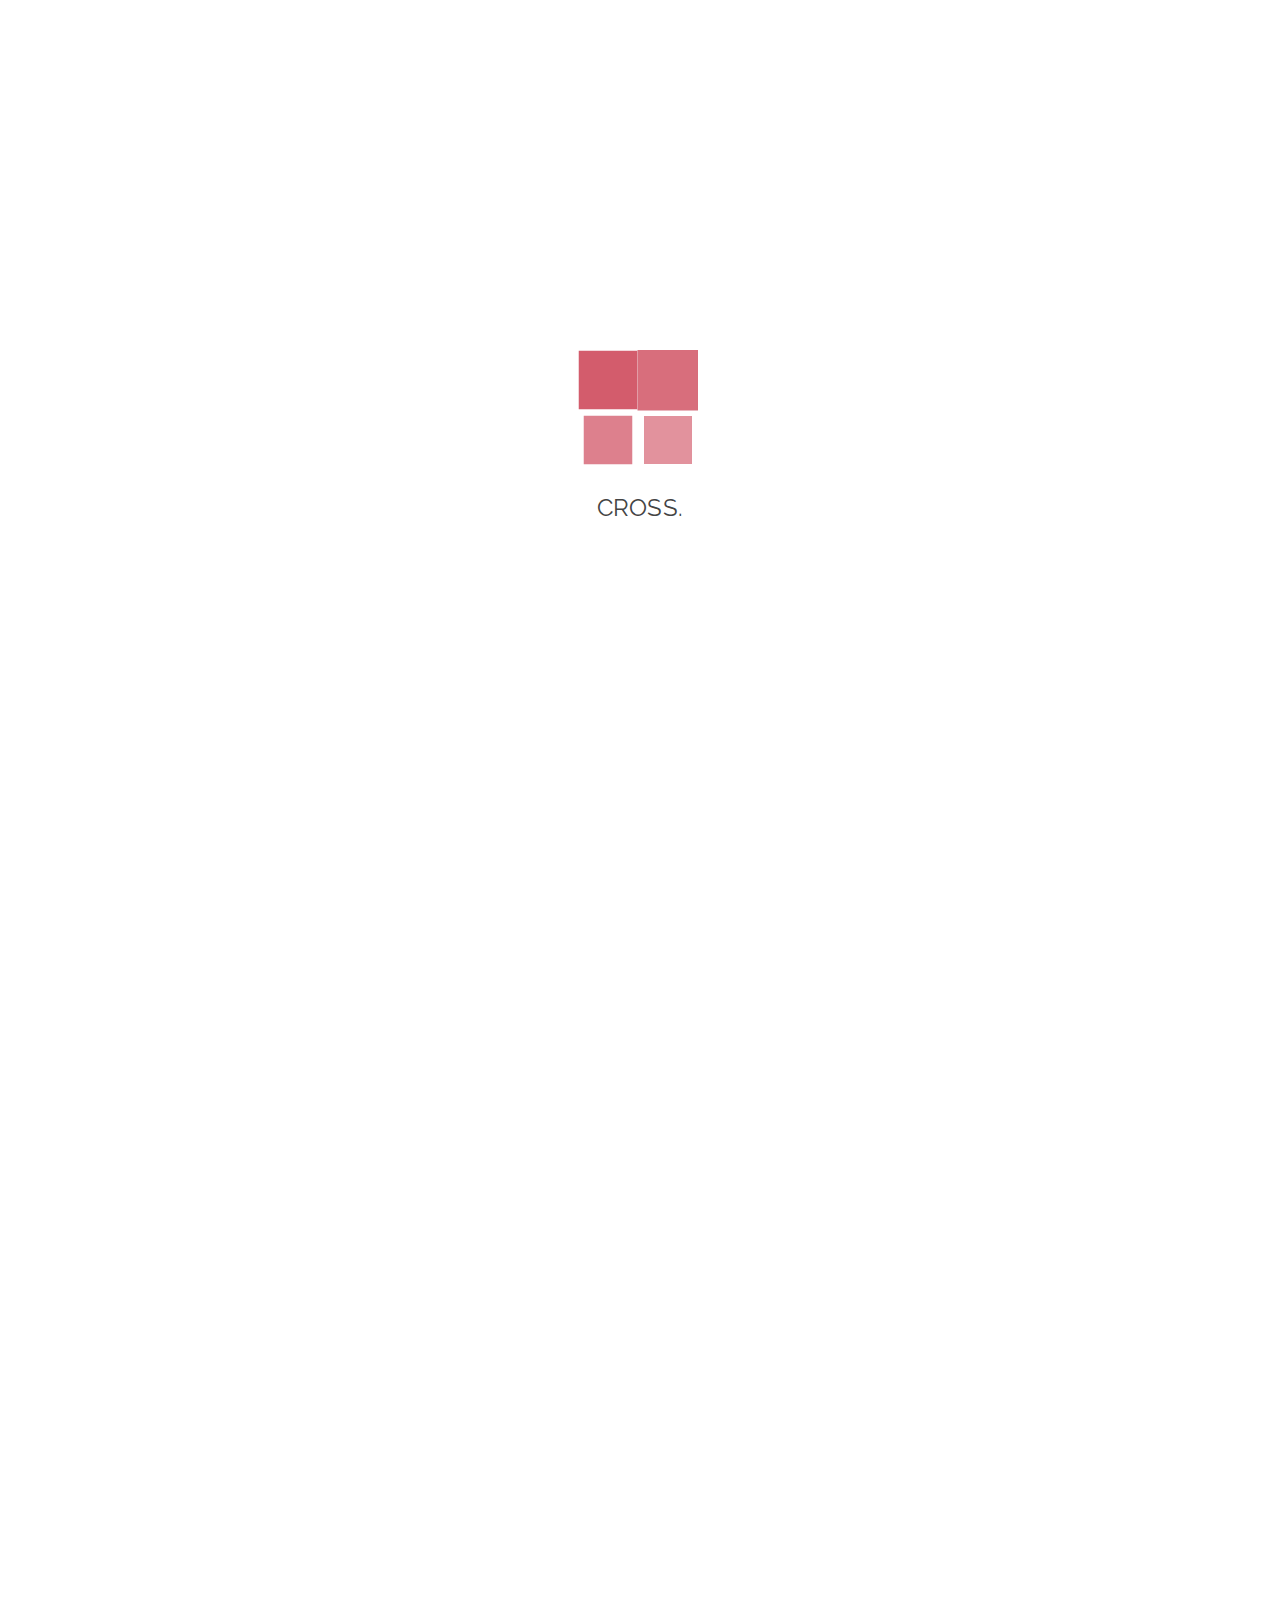
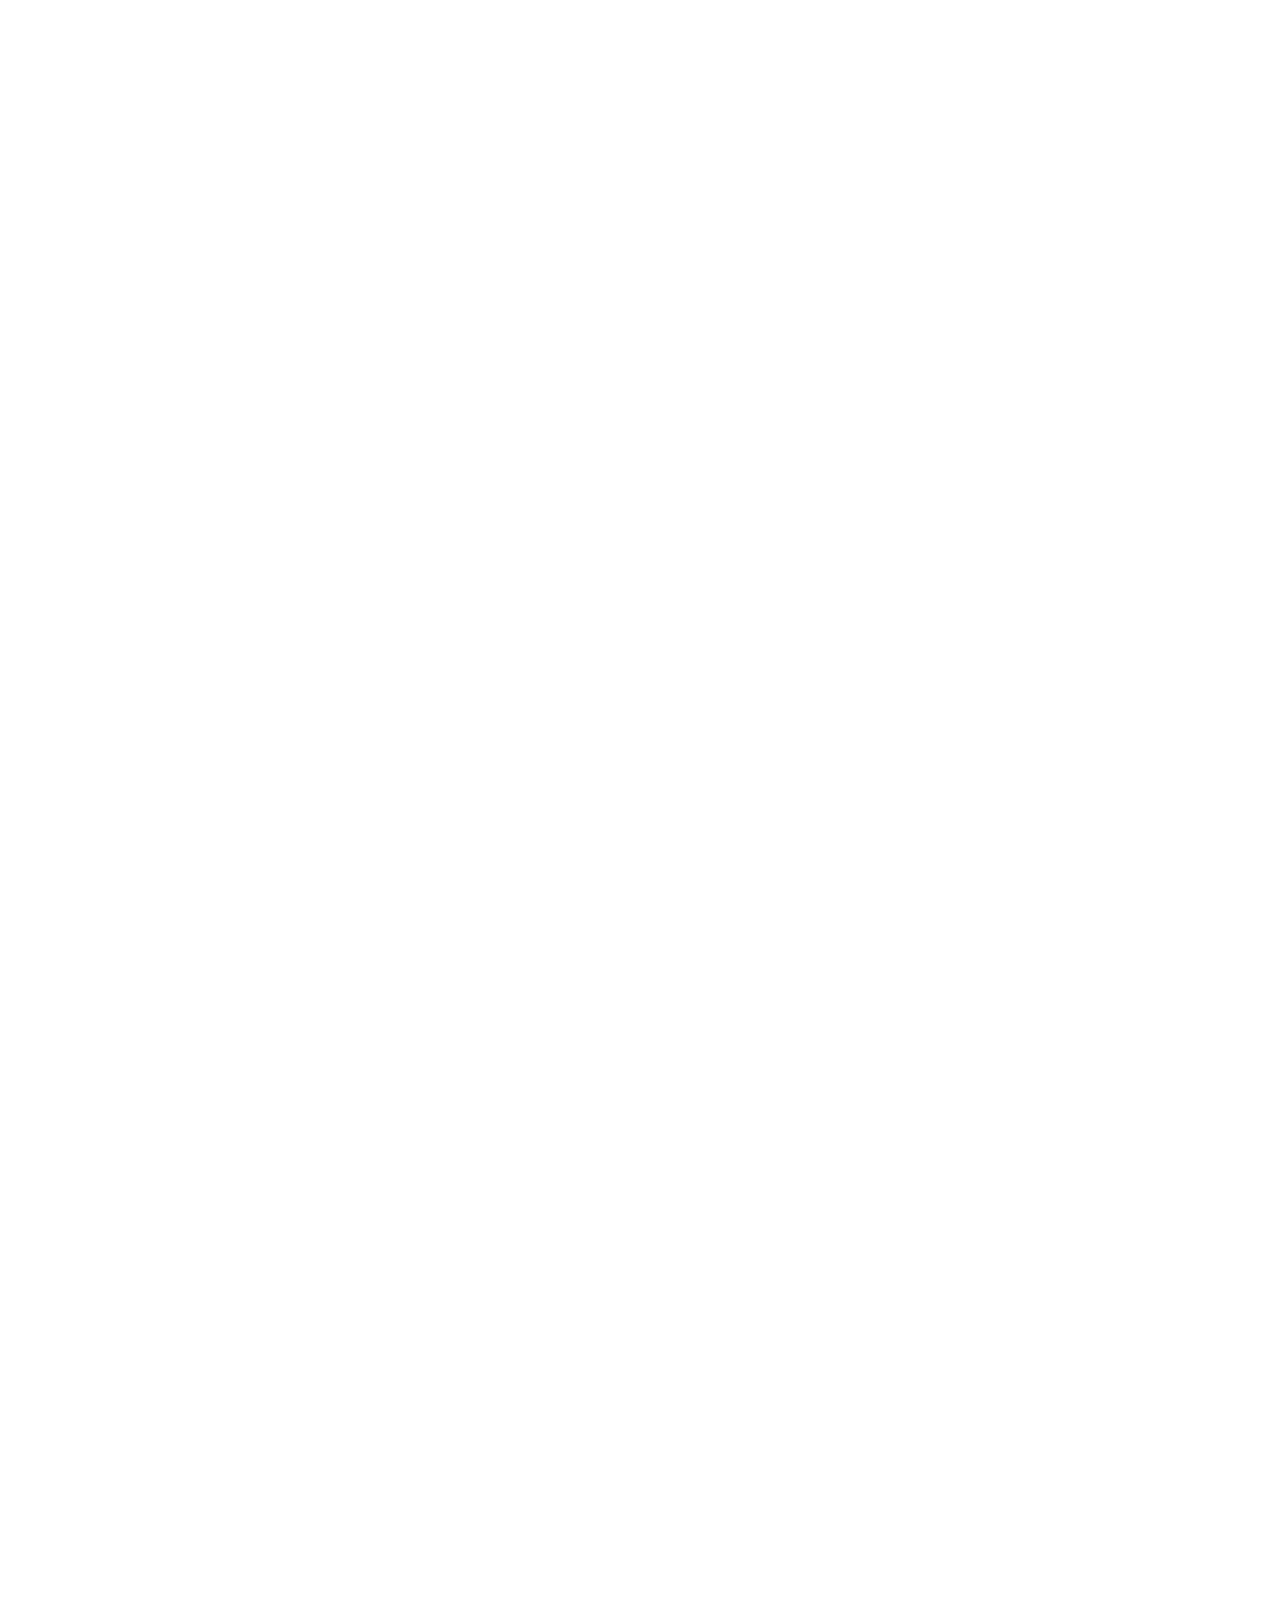
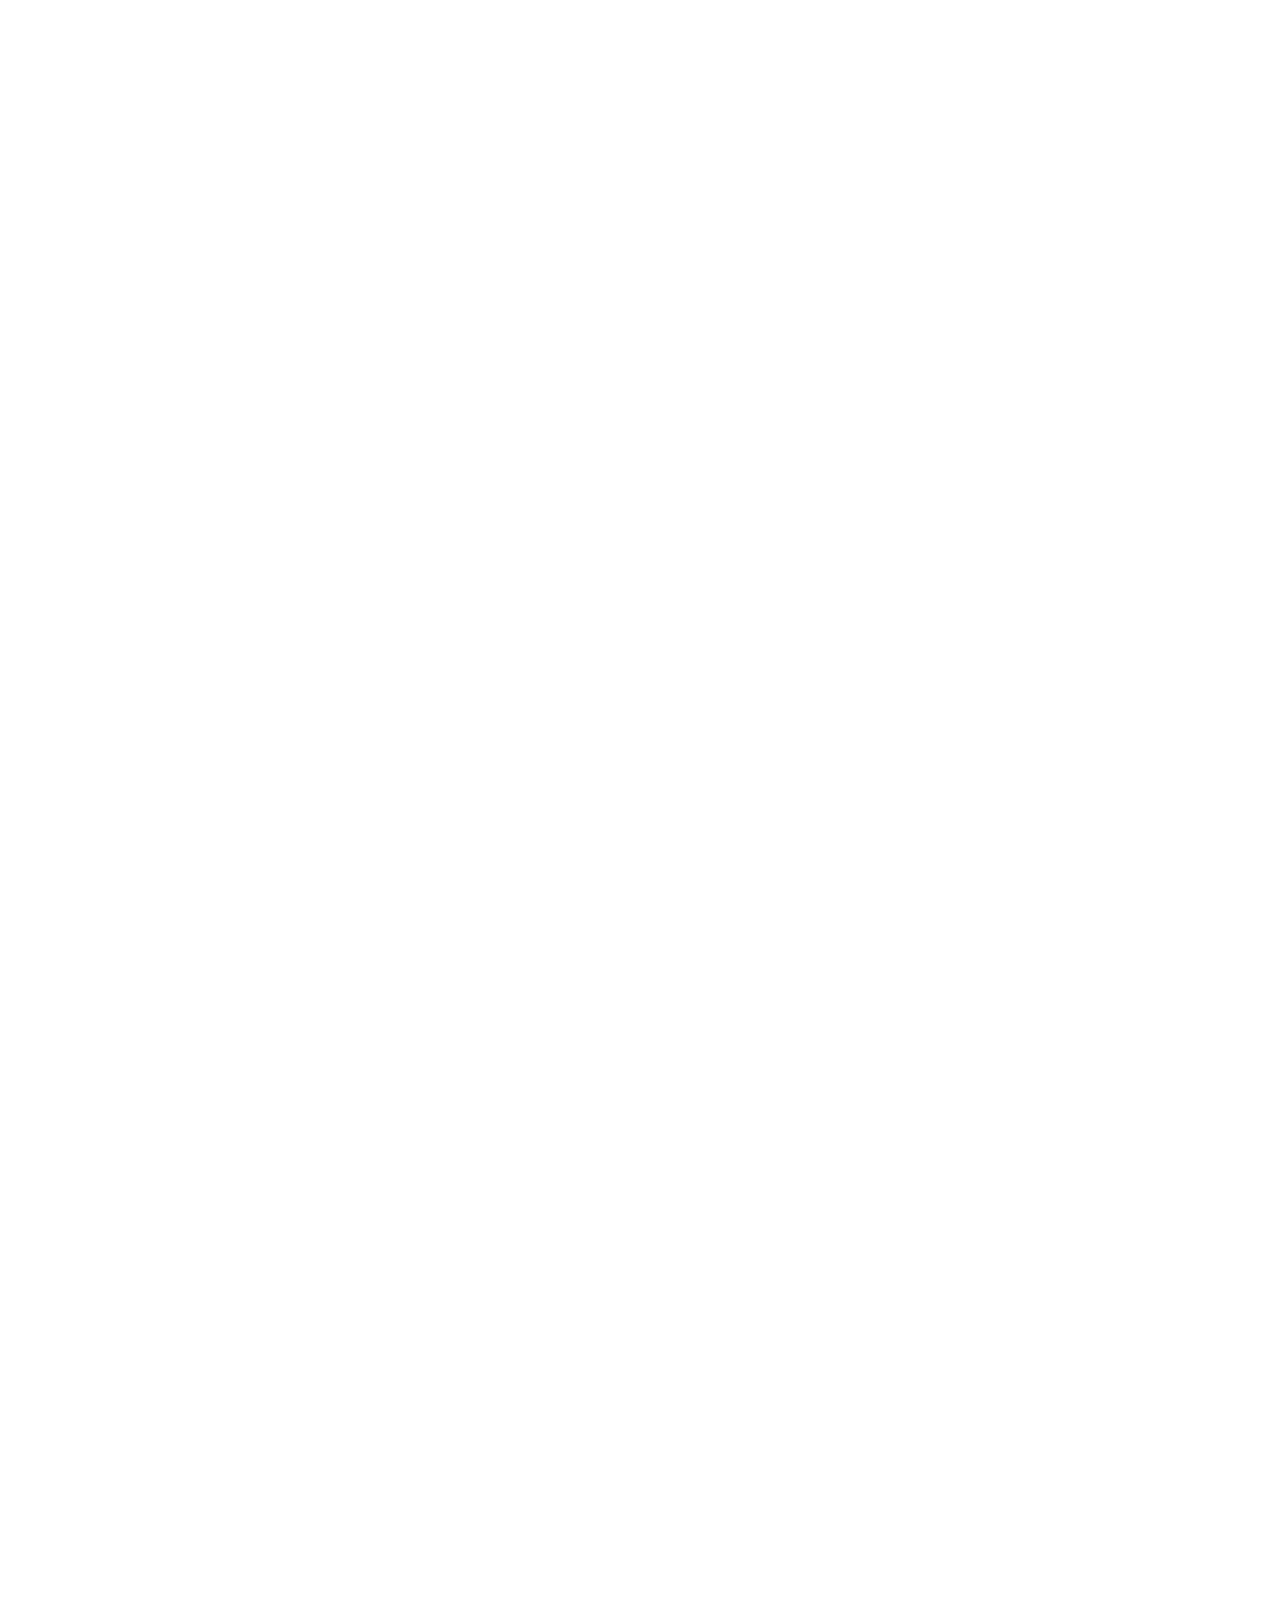
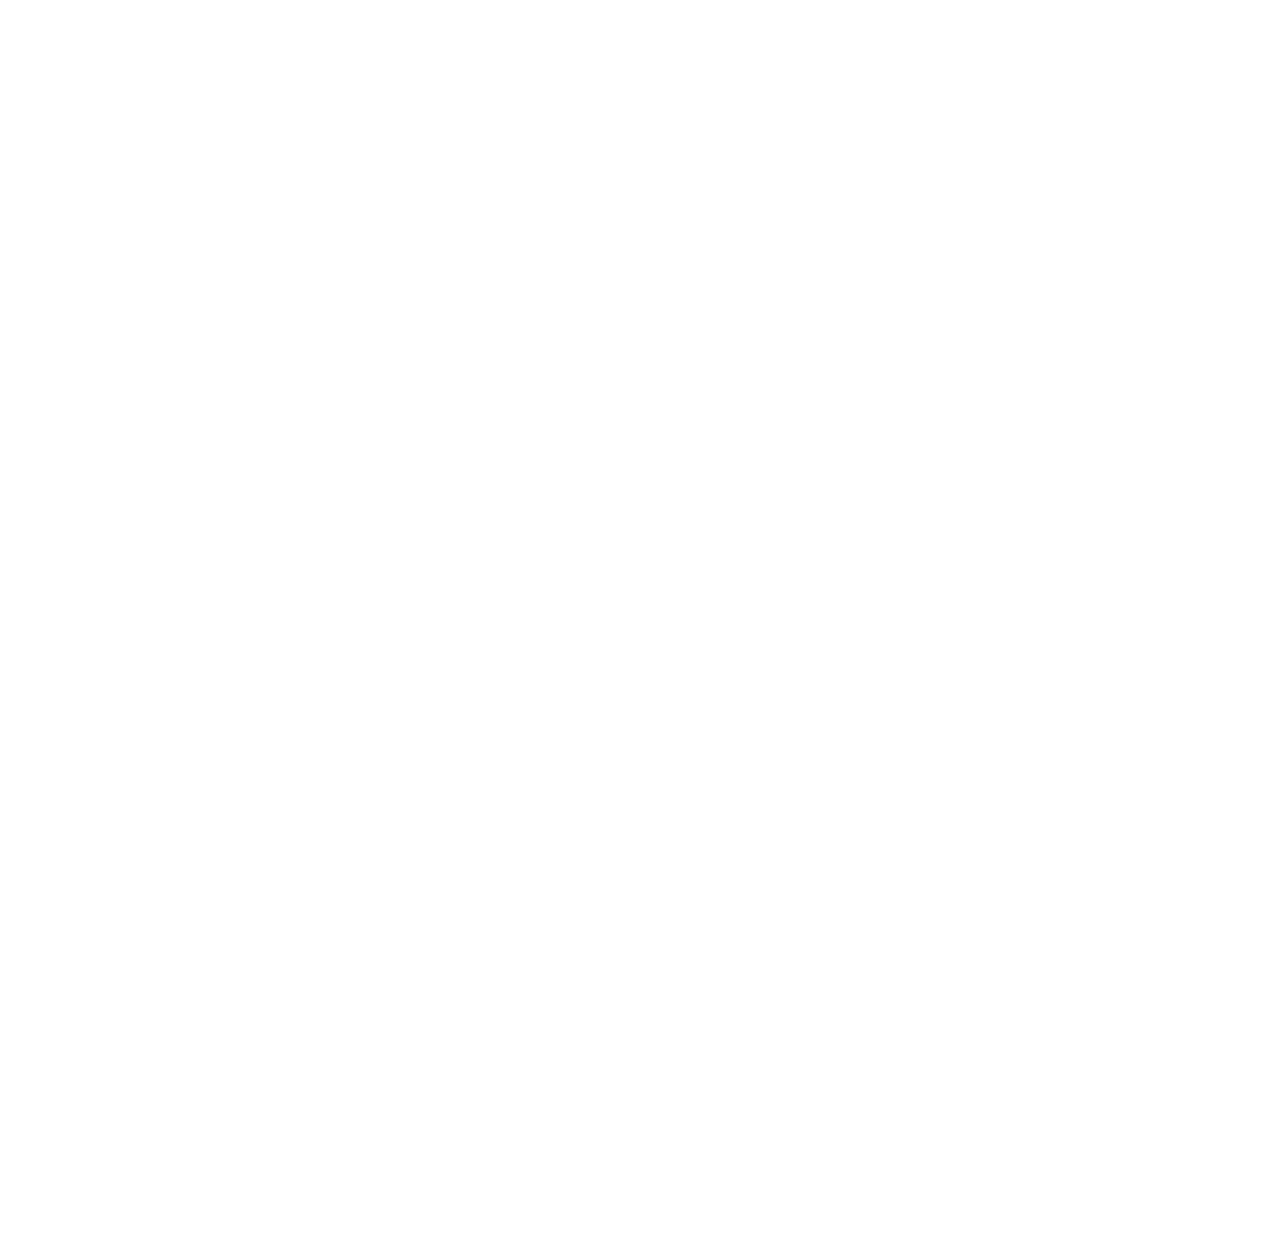
==== commit 00b645de: "1st" ====
--- a/index.html
+++ b/index.html
@@ -68,11 +68,12 @@
       <!-- Background -->
       <div class="bg">
         <div class="bg-img">
-        <img src="img/bg_self.jpg" style="height: 100%; width: 100%; overflow: hidden;">
+          <canvas id="stars" style="height: 100%; width:100%"></canvas>
+          <script src="js/stars.js"></script>
         </div>  
       </div>
       <!-- End of background -->
-
+      
       <!-- Top logo -->
       <div class="cross-top">
         <a href="index.html" class="logo"><span>Cross.</span></a>
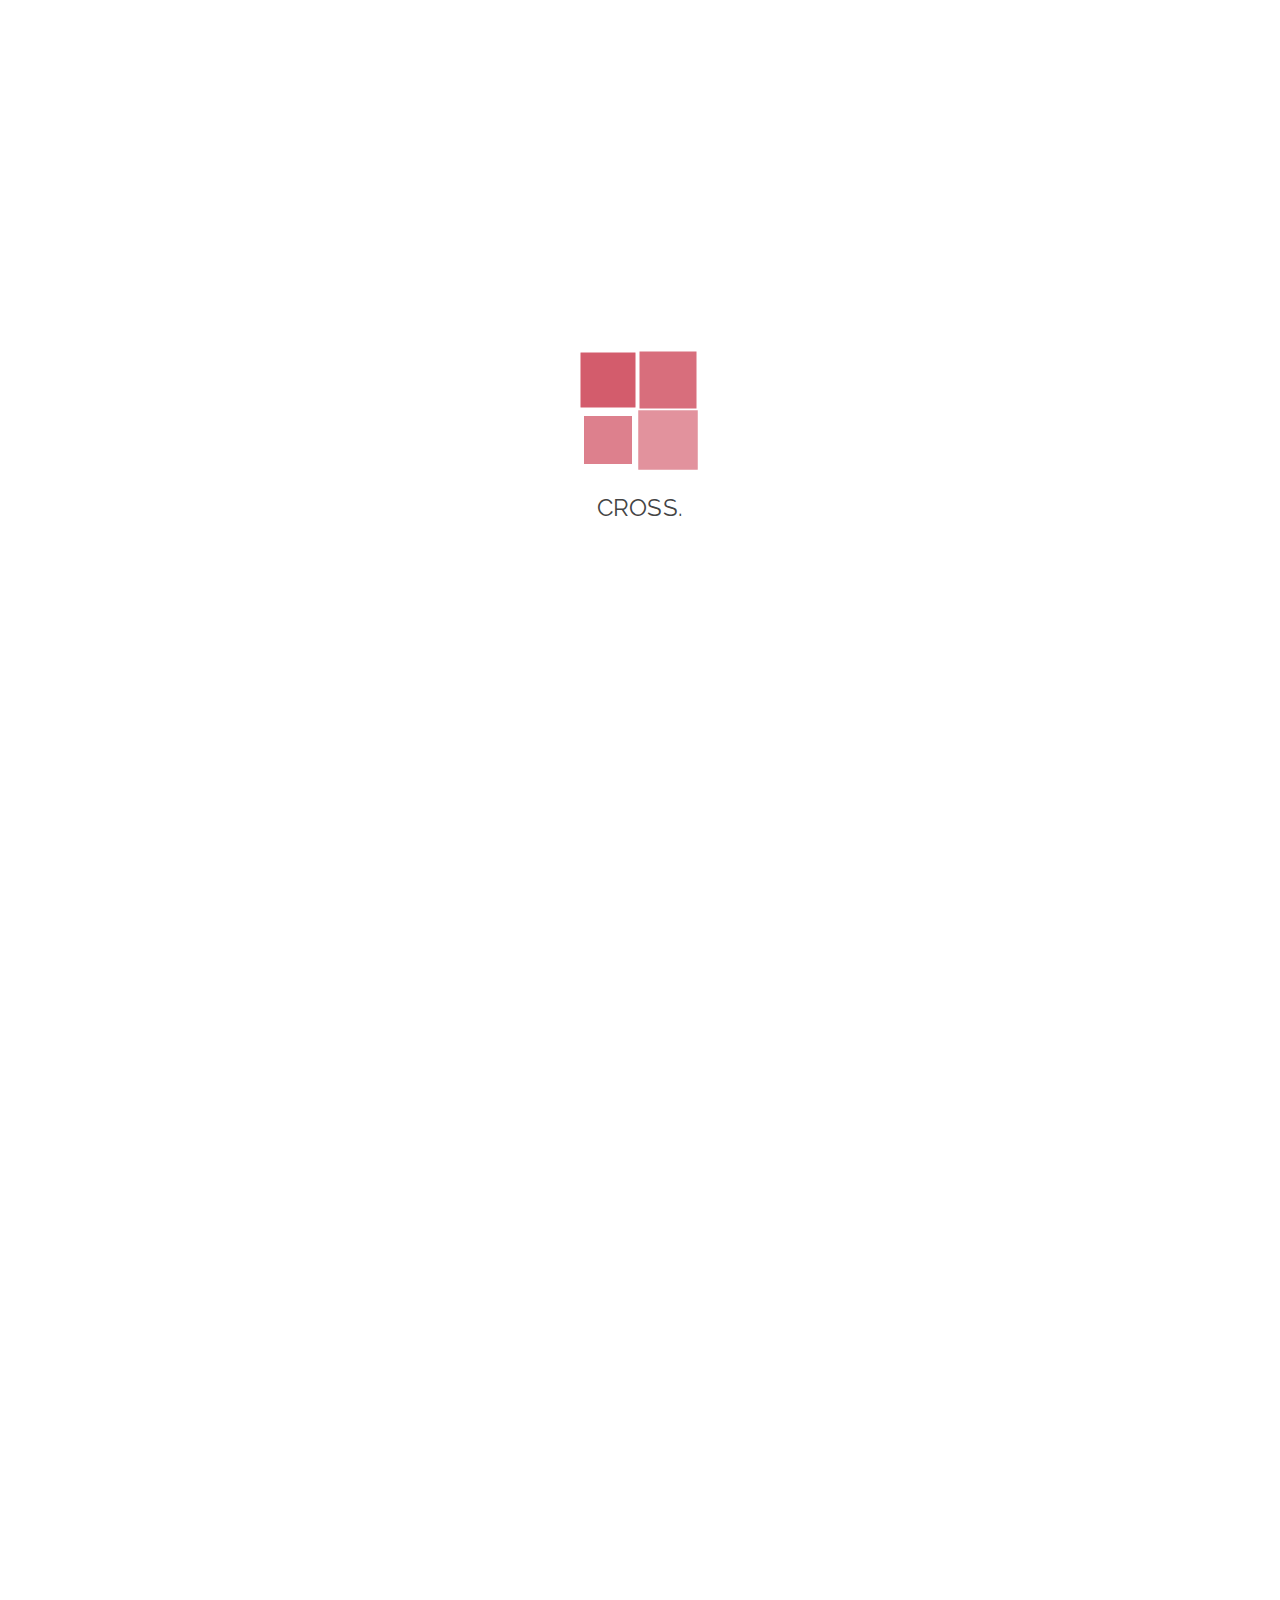
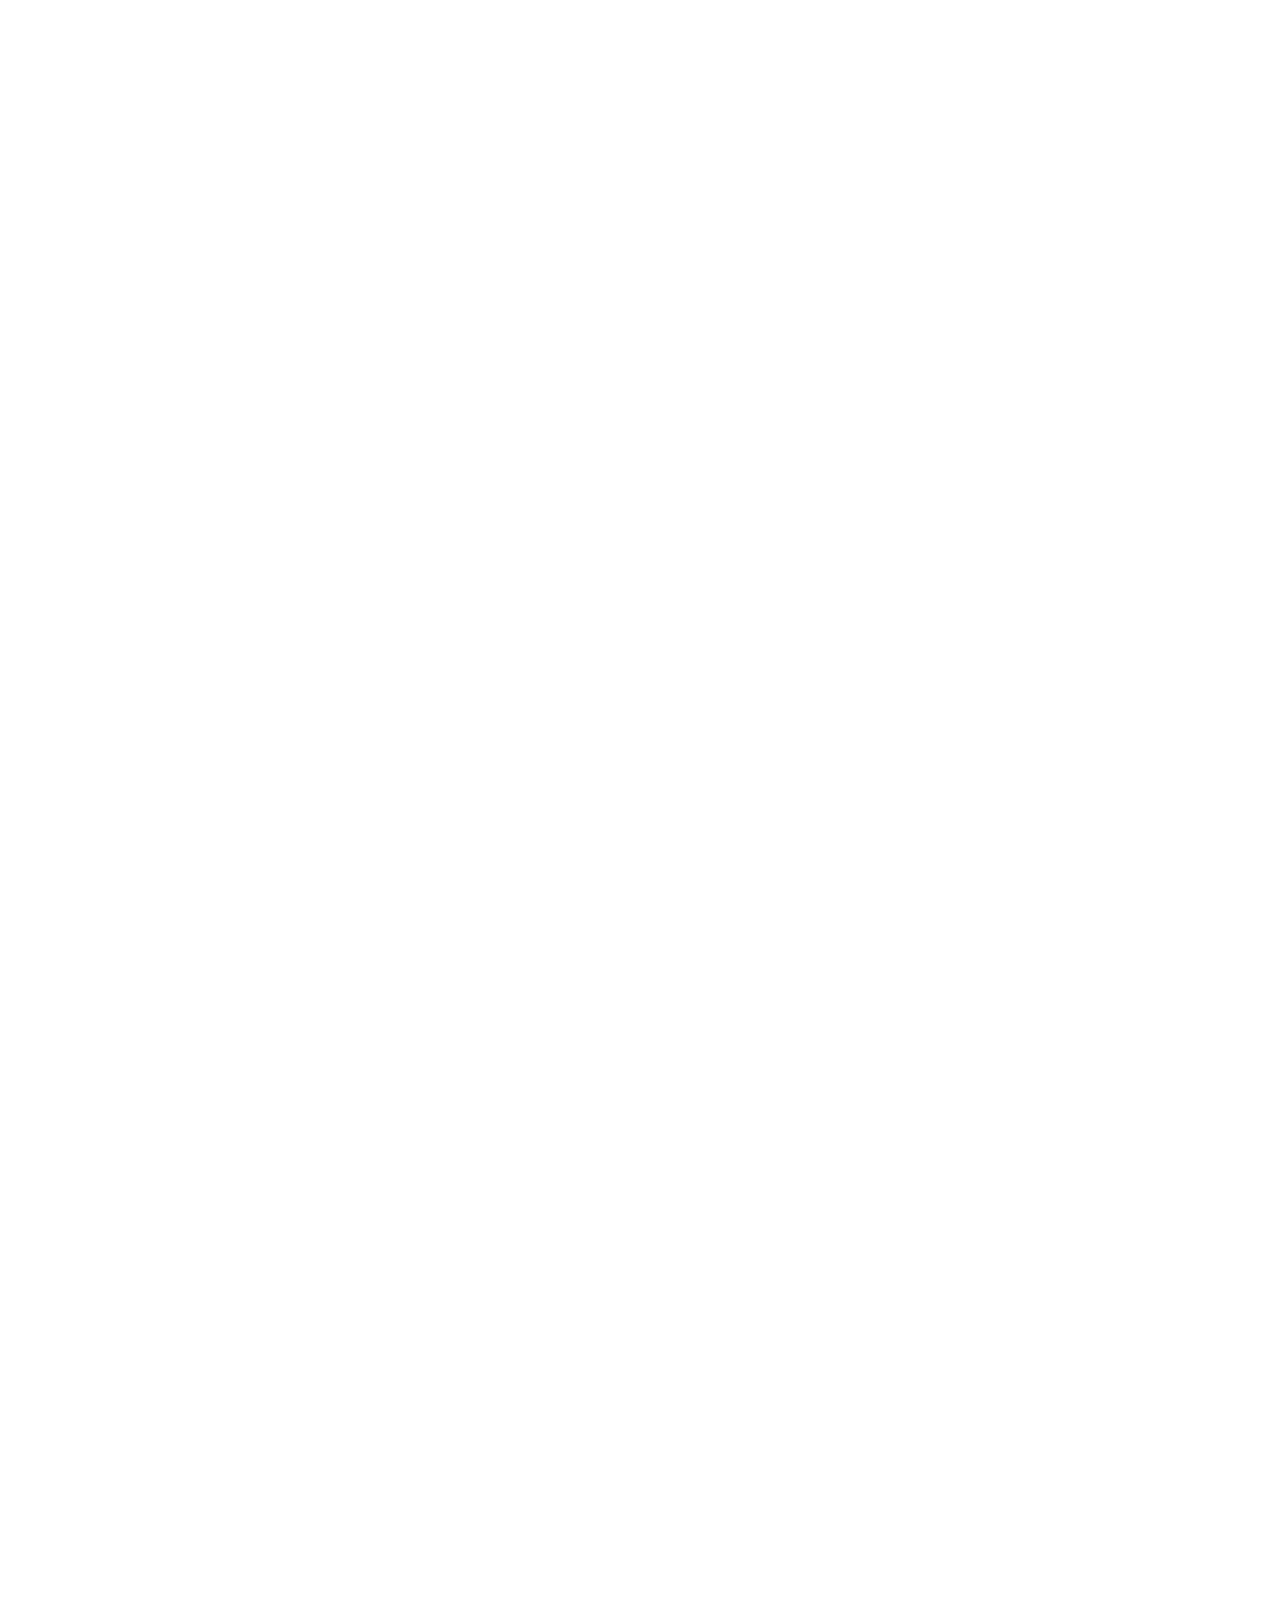
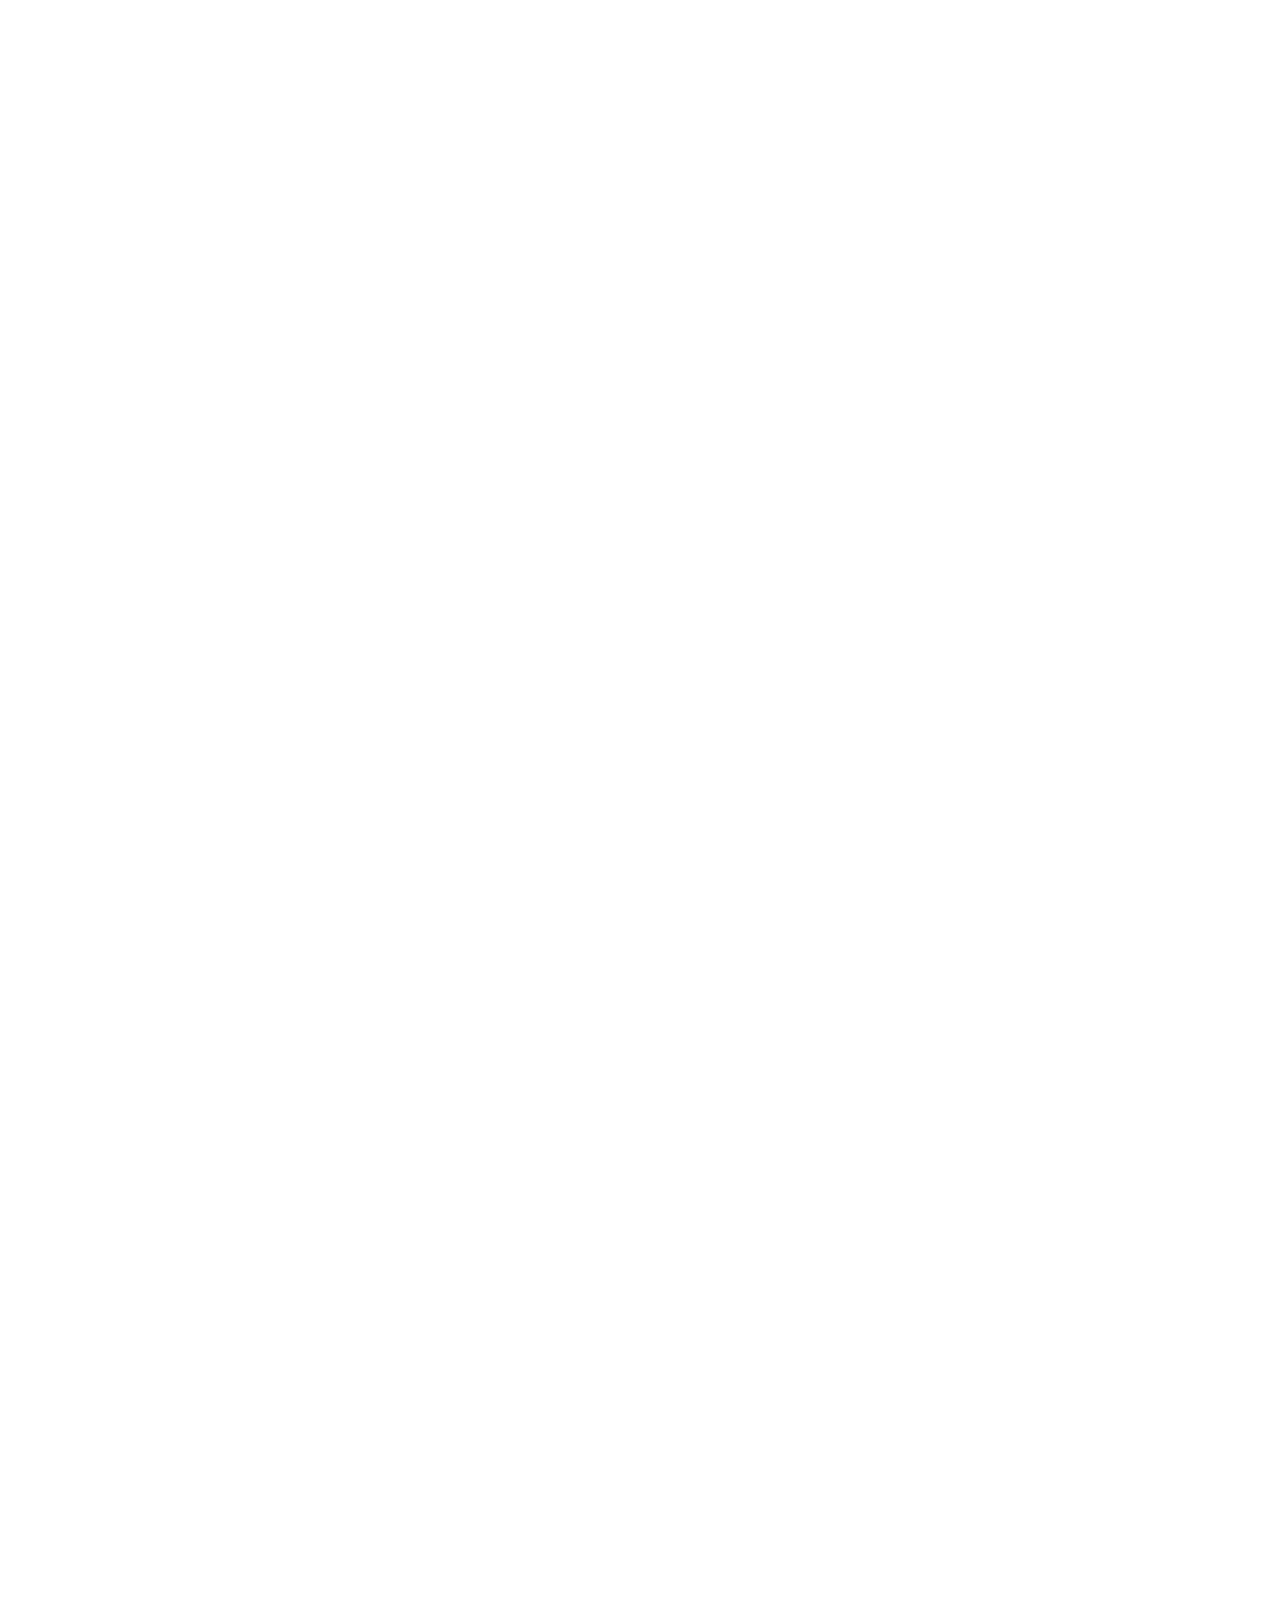
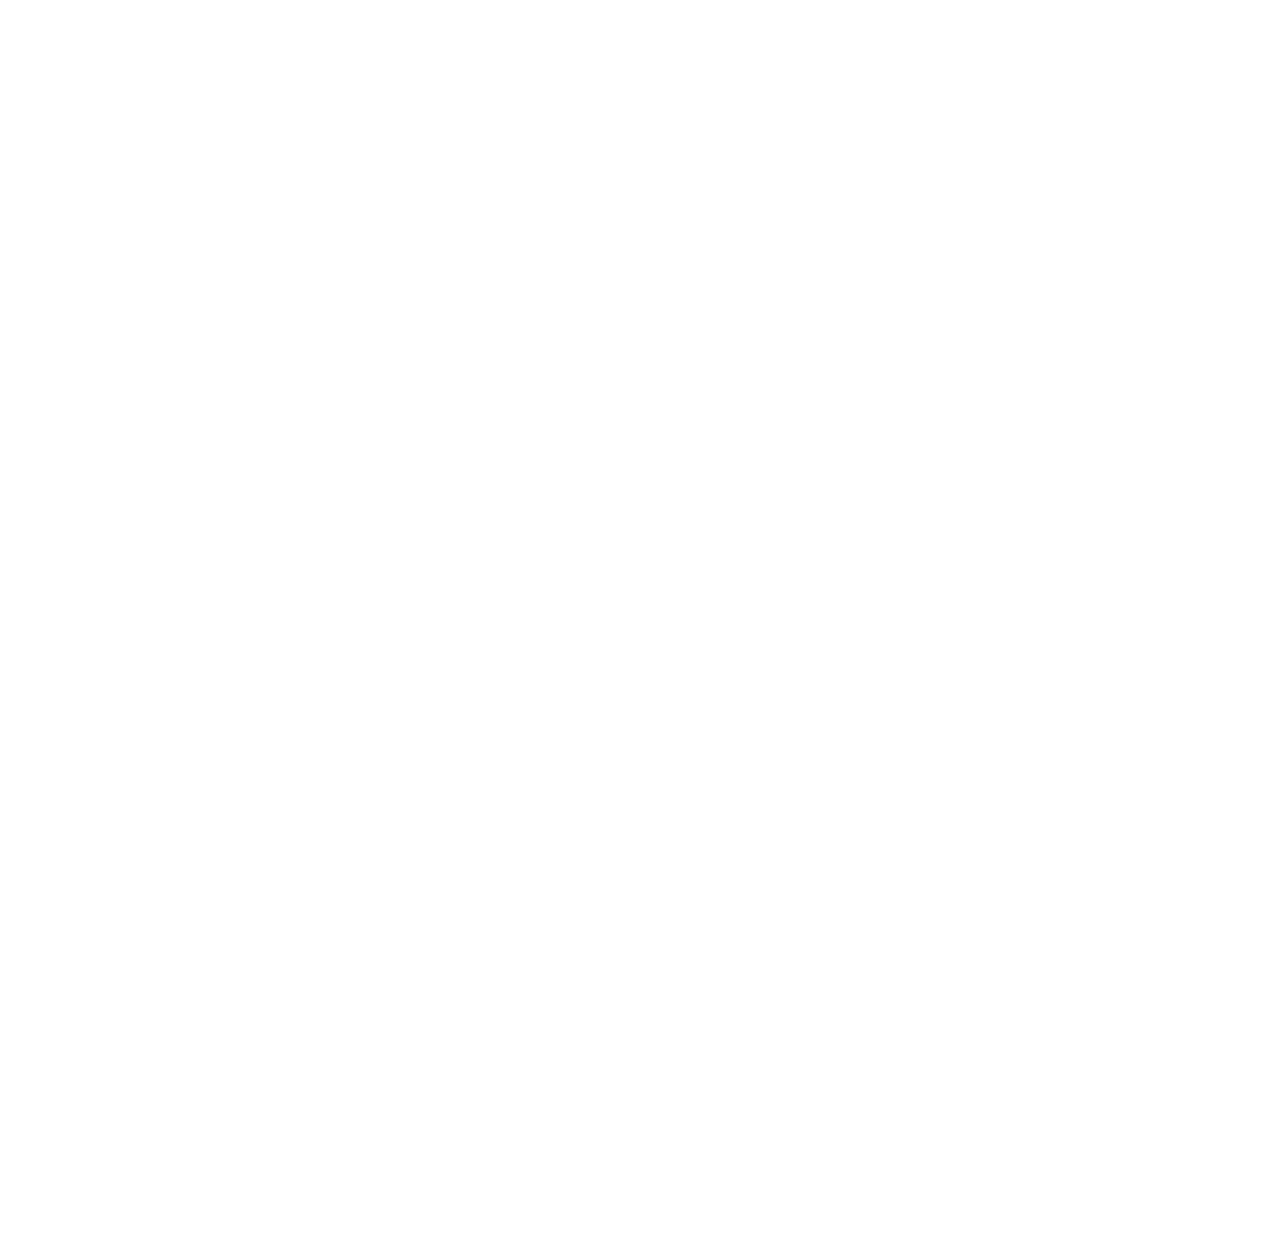
==== commit 42117c8d: "update" ====
--- a/index.html
+++ b/index.html
@@ -129,32 +129,32 @@
             <div class="space">
               <h3>EXPERTISE</h3>
 
-              <h5>HTML / CSS3</h5>
+              <h5>Golang, C/C++</h5>
               <div class="progress progress-striped active">
                 <div class="progress-bar progress-bar-danger" style="width: 90%"></div>
               </div>
 
-              <h5>Javascript</h5>
+              <h5>Python</h5>
               <div class="progress progress-striped active">
                 <div class="progress-bar progress-bar-success" style="width: 85%"></div>
               </div>
 
-              <h5>PHP</h5>
+              <h5>Mysql / Redis / MongoDB</h5>
               <div class="progress progress-striped active">
                 <div class="progress-bar progress-bar-warning" style="width: 80%"></div>
               </div>
 
-              <h5>Angular JS</h5>
+              <h5>Linux, Docker, Nginx</h5>
               <div class="progress progress-striped active">
                 <div class="progress-bar progress-bar-default" style="width: 70%"></div>
               </div>
 
-              <h5>MySQL / NoSQL</h5>
+              <h5>Machine Learning</h5>
               <div class="progress progress-striped active">
                 <div class="progress-bar progress-bar-success" style="width: 75%"></div>
               </div>
 
-              <h5>.NET</h5>
+              <h5>Data Analysis</h5>
               <div class="progress progress-striped active">
                 <div class="progress-bar progress-bar-danger" style="width: 90%"></div>
               </div>
